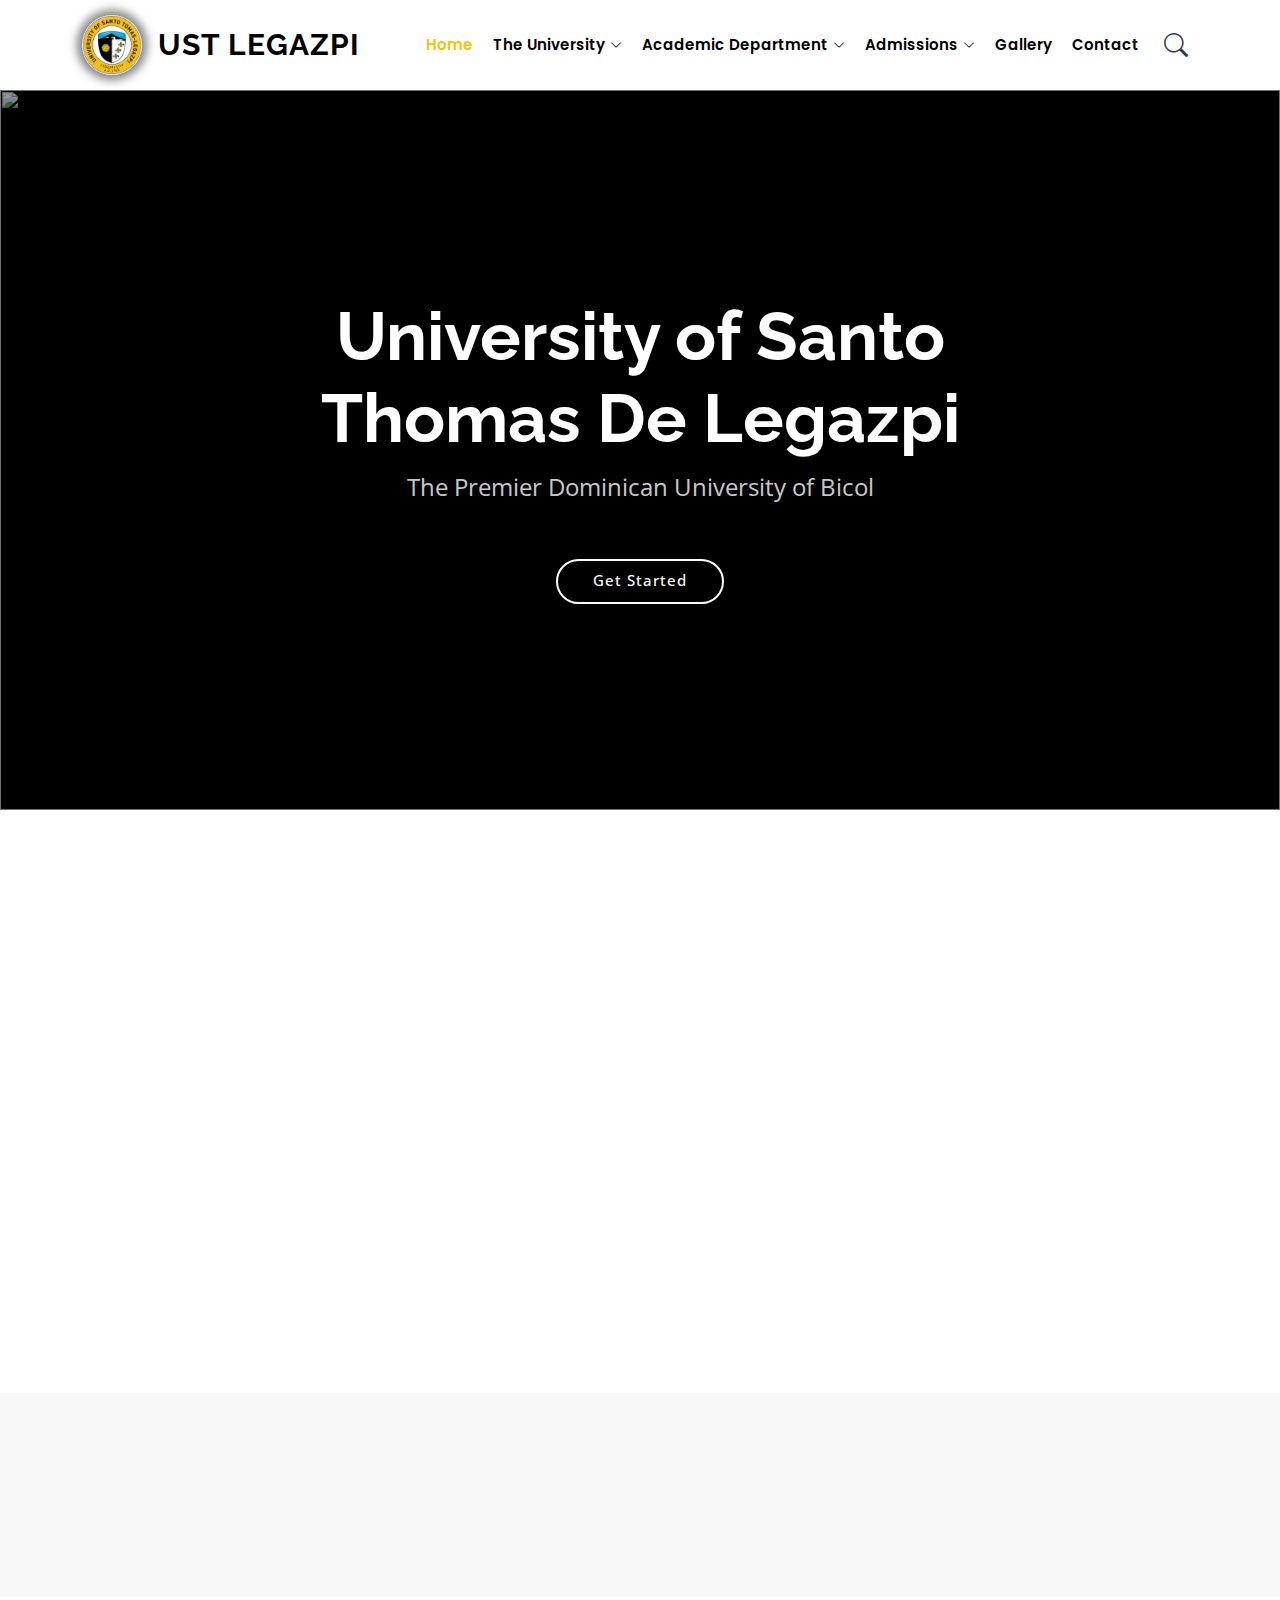
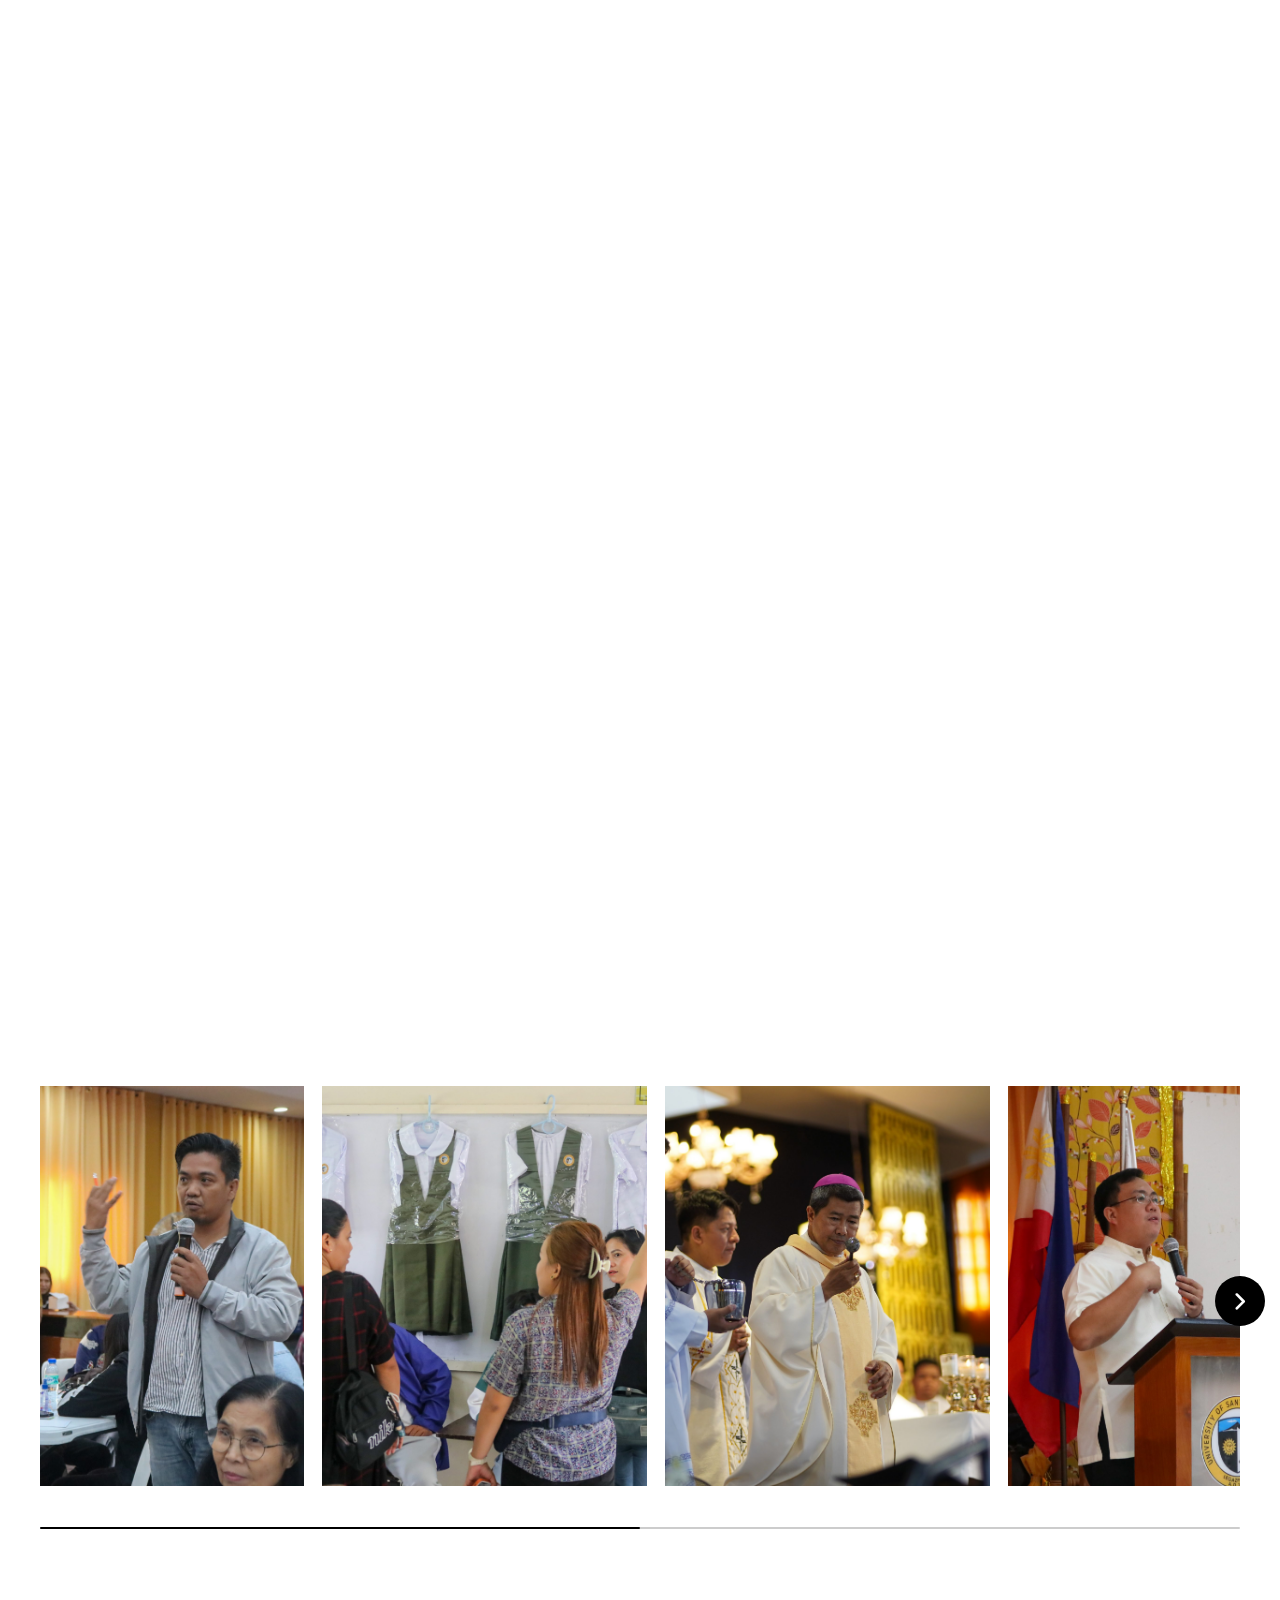
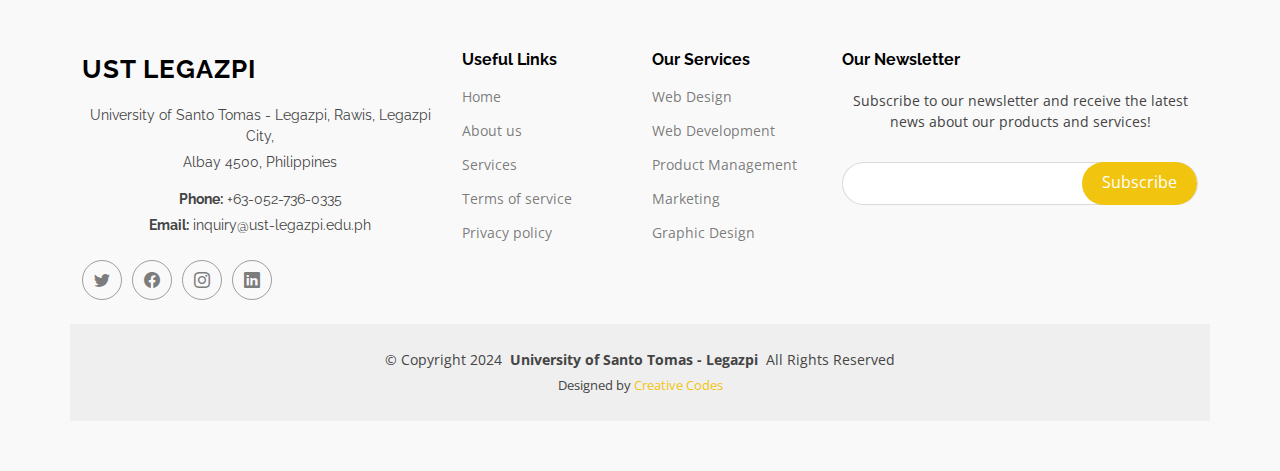
==== index.html @ 57257c4e "Updated sto in index" ====
<!DOCTYPE html>
<html lang="en">

<head>
  <meta charset="utf-8">
  <meta content="width=device-width, initial-scale=1.0" name="viewport">
  <title>University of Sto. Thomas Legazpi</title>
  <meta content="" name="description">
  <meta content="" name="keywords">

  <!-- Favicons -->
  <link href="assets/img/ustlogo.png" rel="icon">
  <link href="assets/img/ustlogo.png" rel="apple-touch-icon">
  <link
  rel="stylesheet"
  href="https://fonts.googleapis.com/css2?family=Material+Symbols+Rounded:opsz,wght,FILL,GRAD@48,400,0,0"
/>
  <!-- Fonts -->
  <link href="https://fonts.googleapis.com" rel="preconnect">
  <link href="https://fonts.gstatic.com" rel="preconnect" crossorigin>
  <link href="https://fonts.googleapis.com/css2?family=Open+Sans:ital,wght@0,300;0,400;0,500;0,600;0,700;0,800;1,300;1,400;1,500;1,600;1,700;1,800&family=Poppins:ital,wght@0,100;0,200;0,300;0,400;0,500;0,600;0,700;0,800;0,900;1,100;1,200;1,300;1,400;1,500;1,600;1,700;1,800;1,900&family=Raleway:ital,wght@0,100;0,200;0,300;0,400;0,500;0,600;0,700;0,800;0,900;1,100;1,200;1,300;1,400;1,500;1,600;1,700;1,800;1,900&display=swap" rel="stylesheet">

  <!-- Vendor CSS Files -->
  <link href="assets/vendor/bootstrap/css/bootstrap.min.css" rel="stylesheet">
  <link href="assets/vendor/bootstrap-icons/bootstrap-icons.css" rel="stylesheet">
  <link href="assets/vendor/aos/aos.css" rel="stylesheet">
  <link href="assets/vendor/glightbox/css/glightbox.min.css" rel="stylesheet">
  <link href="assets/vendor/swiper/swiper-bundle.min.css" rel="stylesheet">

  <!-- Main CSS File -->
  <link href="assets/css/main.css" rel="stylesheet">

 
</head>

<body class="index-page">
<!-- University Logo, Name, and Slogan with Link -->

  <header id="header" class="header d-flex align-items-center sticky-top">
    <div class="container-fluid container-xl position-relative d-flex align-items-center">

      <a href="index.html" class="logo d-flex align-items-center me-auto">
        <img src="assets/img/ustlogo.png" alt="Logo" class="glow-icon"> 
        <h1 class="sitename" style="margin-left: 8px;">UST Legazpi</h1>
    </a>
    
    

    <nav id="navmenu" class="navmenu">
      <ul>
          <li><a href="index.html" class="active">Home</a></li>
          <li class="dropdown"><a href="#"><span>The University</span> <i class="bi bi-chevron-down toggle-dropdown"></i></a>
              <ul>
                  <li><a href="about.html">About Us</a></li>          
                  <li><a href="mvh.html">Mission, Vision, and Objectives</a></li>
                
              </ul>
          </li>
          <li class="dropdown"><a href="#"><span>Academic Department</span> <i class="bi bi-chevron-down toggle-dropdown"></i></a>
              <ul>
                  <li><a href="courses.html">Basic Education</a></li>          
                  <li><a href="courses.html">Colleges</a></li>
                  <li><a href="courses.html">Graduate School</a></li>
                  <li><a href="courses.html">College of Law</a></li>
              </ul>
          </li>
          <li class="dropdown"><a href="#"><span>Admissions</span> <i class="bi bi-chevron-down toggle-dropdown"></i></a>
              <ul>
                  <li><a href="tertiary.html">Preschool and Elementary</a></li>          
                  <li><a href="tertiary.html">Junior High School</a></li>
                  <li><a href="tertiary.html">Senior High School</a></li>
                  <li><a href="tertiary.html">Tertiary</a></li>
                  <li><a href="tertiary.html">College of Law</a></li>
                  <li><a href="tertiary.html">Graduate School</a></li>
              </ul>
          </li>
          <li><a href="events.html">Gallery</a></li>
       
          <li><a href="contact.html">Contact</a></li>
          <!-- Search Icon -->
          <li class="search-icon"><a href="#"><i class="bi bi-search"></i></a></li>
        <!-- Search Bar -->
        <li id="search-bar" class="search-bar">
            <input type="text" id="search-input" placeholder="">
            <button id="search-submit" class="btn btn-primary custom-btn"><i class="bi bi-search"></i></button>          
        </li>
      </ul>
      <i class="mobile-nav-toggle d-xl-none bi bi-list"></i>
  </nav>
  

      <!--<li class="dropdown"><a href="#"><span>Academic Department</span> <i class="bi bi-chevron-down toggle-dropdown"></i></a>
            <ul>
              <li><a href="#">Basic Education</a></li>
              <li class="dropdown"><a href="#"><span>Example 1</span> <i class="bi bi-chevron-down toggle-dropdown"></i></a>
                <ul>
                  <li><a href="#">Example 1</a></li>
                  <li><a href="#">Example 2</a></li>
                  <li><a href="#">Example 3</a></li>
                  <li><a href="#">Example 4</a></li>
                  <li><a href="#">Example 5</a></li>
                </ul>
              </li>
              <li><a href="#">Colleges</a></li>
              <li><a href="#">Graduate School</a></li>
              <li><a href="#">College of Law</a></li>
            </ul>
          </li>-->

    </div>
  </header>

  <main class="main">

    <!-- Hero Section -->
    <section id="hero" class="hero section">

      <img src="assets/img/welcomepage/ust1.png" alt="" data-aos="fade-in">

      <div class="container">
        <h2 data-aos="fade-up" data-aos-delay="100">University of Santo<br>Thomas De Legazpi</h2>
        <p data-aos="fade-up" data-aos-delay="200">The Premier Dominican University of Bicol</p>
        <div class="d-flex justify-content-center mt-4" data-aos="fade-up" data-aos-delay="300">
          <a href="courses.html" class="btn-get-started">Get Started</a>
        </div>
      </div>
      

    </section><!-- /Hero Section -->

    <!-- About Section 
    <section id="about" class="about section">

      <div class="container">

        <div class="row gy-4">

          <div class="col-lg-6 order-1 order-lg-2" data-aos="fade-up" data-aos-delay="100">
            <img src="assets/img/welcomepage/ust.png" class="img-fluid" alt="">
          </div>

          <div class="col-lg-6 order-2 order-lg-1 content" data-aos="fade-up" data-aos-delay="200">
            <h3 style="border-bottom: 4px solid #f1c40f; display: inline-block;">UST-Legazpi</h3>
            <p class="fst-italic">
                UST-Legazpi is a Catholic higher educational institution devoted to the holistic formation of its students through academic excellence, moral formation, and emotional maturity.
            </p>
            <p>
                UST-Legazpi offers pre-elementary, elementary, high school (General Curriculum, Special Program in the Arts, and PAASCU Level III-candidate Science High School), Senior High School, and twenty–three (23) programs (in the College of Arts, Sciences and Education; College of Business Management and Accountancy; College of Health Sciences; and College of Engineering, Architecture and Fine Arts), the newest of which are the BS Pharmacy, the first and only program in the Region, and BS Medical Technology, both supervised by UST-Manila. The Peñaranda campus hosts the College of Business Management and Accountancy, College of Law (the Center of Excellence in Legal Education in Bicol), the Graduate School, and the Center for Continuing Education.
            </p>
            <a href="#" class="read-more"><span>Read More</span><i class="bi bi-arrow-right"></i></a>
        </div>
        

        </div>

      </div>

    </section> /About Section -->



     <!-- About Section -->
  <section id="about" class="about section">

    <div class="container">

      <div class="row gy-4">

        <div class="col-lg-6 order-1 order-lg-2" data-aos="fade-up" data-aos-delay="100">
          <img src="assets/img/welcomepage/ust.png" class="img-fluid" alt="">
        </div>

        <div class="col-lg-6 order-2 order-lg-1 content" data-aos="fade-up" data-aos-delay="200">
          <h3 style="border-bottom: 4px solid #f1c40f; display: inline-block;">UST-Legazpi</h3>
          <p class="fst-italic">
              UST-Legazpi is a Catholic higher educational institution devoted to the holistic formation of its students through academic excellence, moral formation, and emotional maturity.
          </p>
          <p>
              UST-Legazpi offers pre-elementary, elementary, high school (General Curriculum, Special Program in the Arts, and PAASCU Level III-candidate Science High School), Senior High School, and twenty–three (23) programs (in the College of Arts, Sciences and Education; College of Business Management and Accountancy; College of Health Sciences; and College of Engineering, Architecture and Fine Arts), the newest of which are the BS Pharmacy, the first and only program in the Region, and BS Medical Technology, both supervised by UST-Manila. The Peñaranda campus hosts the College of Business Management and Accountancy, College of Law (the Center of Excellence in Legal Education in Bicol), the Graduate School, and the Center for Continuing Education.
          </p>
          <a href="about.html" class="read-more"><span>Read More</span><i class="bi bi-arrow-right"></i></a>
      </div>
      

      </div>

    </div>

  </section><!-- /About Section -->

    <!-- Counts Section -->
    <section id="counts" class="section counts">

      <div class="container" data-aos="fade-up" data-aos-delay="100">

        <div class="row gy-4">

          <div class="col-lg-3 col-md-6">
            <div class="stats-item text-center w-100 h-100">
              <span data-purecounter-start="0" data-purecounter-end="1232" data-purecounter-duration="1" class="purecounter"></span>
              <p class="">Students</p>
            </div>
          </div><!-- End Stats Item -->

          <div class="col-lg-3 col-md-6">
            <div class="stats-item text-center w-100 h-100">
              <span data-purecounter-start="0" data-purecounter-end="64" data-purecounter-duration="1" class="purecounter"></span>
              <p class="">Courses</p>
            </div>
          </div><!-- End Stats Item -->

          <div class="col-lg-3 col-md-6">
            <div class="stats-item text-center w-100 h-100">
              <span data-purecounter-start="0" data-purecounter-end="42" data-purecounter-duration="1" class="purecounter"></span>
              <p class="">Events</p>
            </div>
          </div><!-- End Stats Item -->

          <div class="col-lg-3 col-md-6">
            <div class="stats-item text-center w-100 h-100">
              <span data-purecounter-start="0" data-purecounter-end="24" data-purecounter-duration="1" class="purecounter"></span>
              <p class="">Professors</p>
            </div>
          </div><!-- End Stats Item -->

        </div>

      </div>

    </section><!-- /Counts Section -->

  <section id="courses" class="courses section" >
    <!-- Section Title -->
    <div class="container section-title" data-aos="fade-up">
      <h2>POPULAR</h2>
      <p class="" style="border-bottom: 4px solid #f1c40f; display: inline-block;">COURSES</p>
    </div><!-- End Section Title -->
    
    <div class="container">
      <div class="row">

        
        <div class="col-lg-4 col-md-6 d-flex align-items-stretch" data-aos="zoom-in" data-aos-delay="100">
          <div class="course-item">
            <img src="assets/img/course-1.jpg" class="img-fluid" alt="...">
            <div class="course-content">
              <div class="d-flex justify-content-between align-items-center mb-3">
                <p class="category">COLLEGE OF ARTS, SCIENCES, AND EDUCATION (CASE)</p>
              </div>
              <p class="description">
                The College of Arts, Sciences, and Education (CASE) envisions itself to be a sanctuary of excellence in Communication Arts, Liberal Arts, Natural Sciences, Social Sciences, and Teacher Education, forming graduates complemented with research and community involvement, nurtured with nationalism, social responsibility, and leadership; enriched with Bikolano, Filipino, Dominican, Catholic, and Christian values.
              </p>
            </div>
            <div class="learn-more">
              <h3><a href="courses.html">Learn More</a></h3>
            </div>
          </div>
        </div> <!-- End Course Item-->
        
  
        
  
        <div class="col-lg-4 col-md-6 d-flex align-items-stretch mt-4 mt-md-0" data-aos="zoom-in" data-aos-delay="200">
          <div class="course-item">
            <img src="assets/img/BA.png" class="img-fluid" alt="...">
            <div class="course-content">
              <div class="d-flex justify-content-between align-items-center mb-3">
                <p class="category">BACHELOR OF ARTS IN COMMUNICATION (BA Comm)</p>
              </div>
              <p class="description">The College of Arts, Sciences, and Education (CASE) envisions itself to be a sanctuary of excellence in Communication Arts, Liberal Arts, Natural Sciences, Social Sciences, and Teacher Education, forming graduates complemented with research and community involvement, nurtured with nationalism, social responsibility, and leadership; enriched with Bikolano, Filipino, Dominican, Catholic, and Christian values.</p>
            </div>
            <div class="learn-more">
              <h3><a href="courses.html">Learn More</a></h3>
            </div>
          </div>
        </div> <!-- End Course Item-->
  
        <div class="col-lg-4 col-md-6 d-flex align-items-stretch mt-4 mt-lg-0" data-aos="zoom-in" data-aos-delay="300">
          <div class="course-item">
            <img src="assets/img/philo.png" class="img-fluid" alt="...">
            <div class="course-content">
              <div class="d-flex justify-content-between align-items-center mb-3">
                <p class="category">BACHELOR OF ARTS IN PHILOSOPHY (BA Philosophy)</p>
              </div>
              <p class="description">
                It aims to teach students how to analyze philosophical arguments and texts. The Bachelor of Arts in Philosophy program studies general and fundamental questions about reality, dwelling on aspects such as that of human nature, existence, reason, society, civilization, culture, and religion. It aims to teach students how to analyze philosophical arguments and texts, construct and present sound judgments, and investigate based on logical reasoning.
              </p>
            </div>
            <div class="learn-more">
              <h3><a href="courses.html">Learn More</a></h3>
            </div>
          </div>
        </div> <!-- End Course Item-->
  
      </div>
    </div>
  </section><!-- /Courses Section -->
  

 <!-- Testimonials Section -->
 <section id="testimonials" class="testimonials section">

  <!-- Section Title -->
  <div class="container section-title" data-aos="fade-up">
    <h2>News</h2>
    <p class="" style="text-align: left;">Latest News and Events</p>
  </div><!-- End Section Title -->

  <div class="gallery-container">
    <div class="carousel-wrapper">
      <button id="prev-slide" class="carousel-button material-symbols-rounded">
        chevron_left
      </button>
      <ul class="photo-list">
        <img class="photo-item" src="assets/img/gallery/gal1.jpg" alt="img-1" />
        <img class="photo-item" src="assets/img/gallery/gal2.jpg" alt="img-2" />
        <img class="photo-item" src="assets/img/gallery/gal3.jpg" alt="img-3" />
        <img class="photo-item" src="assets/img/gallery/gal4.jpg" alt="img-4" />
        <img class="photo-item" src="assets/img/gallery/gal5.jpg" alt="img-5" />
        <img class="photo-item" src="assets/img/gallery/gal6.jpg" alt="img-6" />
        <img class="photo-item" src="assets/img/gallery/gal7.jpg" alt="img-7" />
        <img class="photo-item" src="assets/img/gallery/gal8.jpg" alt="img-8" />
        <img class="photo-item" src="assets/img/gallery/gal9.jpg" alt="img-9" />
        <img class="photo-item" src="assets/img/gallery/gal10.jpg" alt="img-10" />
        <img class="photo-item" src="assets/img/gallery/gal1.jpg" alt="img-1" />
        <img class="photo-item" src="assets/img/gallery/gal2.jpg" alt="img-2" />
        <img class="photo-item" src="assets/img/gallery/gal3.jpg" alt="img-3" />
        <img class="photo-item" src="assets/img/gallery/gal4.jpg" alt="img-4" />
      
        
      </ul>
      <button id="next-slide" class="carousel-button material-symbols-rounded">
        chevron_right
      </button>
    </div>
    <div class="carousel-scrollbar">
      <div class="scrollbar-track">
        <div class="scrollbar-thumb"></div>
      </div>
    </div>
  </div>
  </section>

  
      


  </main>

  <footer id="footer" class="footer position-relative">

    <div class="container footer-top">
      <div class="row gy-4">
        <div class="col-lg-4 col-md-6 footer-about">
          <a href="index.html" class="logo d-flex align-items-center">
            <span class="sitename">UST LEGAZPI</span>
          </a>
          <div class="footer-contact pt-3">
            <p>University of Santo Tomas - Legazpi, Rawis, Legazpi City,</p>
            <p>Albay 4500, Philippines</p>
            <p class="mt-3"><strong>Phone:</strong> <span>+63-052-736-0335</span></p>
            <p><strong>Email:</strong> <span> inquiry@ust-legazpi.edu.ph</span></p>
          </div>
          <div class="social-links d-flex mt-4">
            <a href=""><i class="bi bi-twitter"></i></a>
            <a href=""><i class="bi bi-facebook"></i></a>
            <a href=""><i class="bi bi-instagram"></i></a>
            <a href=""><i class="bi bi-linkedin"></i></a>
          </div>
        </div>

        <div class="col-lg-2 col-md-3 footer-links">
          <h4>Useful Links</h4>
          <ul>
            <li><a href="#">Home</a></li>
            <li><a href="#">About us</a></li>
            <li><a href="#">Services</a></li>
            <li><a href="#">Terms of service</a></li>
            <li><a href="#">Privacy policy</a></li>
          </ul>
        </div>

        <div class="col-lg-2 col-md-3 footer-links">
          <h4>Our Services</h4>
          <ul>
            <li><a href="#">Web Design</a></li>
            <li><a href="#">Web Development</a></li>
            <li><a href="#">Product Management</a></li>
            <li><a href="#">Marketing</a></li>
            <li><a href="#">Graphic Design</a></li>
          </ul>
        </div>

        <div class="col-lg-4 col-md-12 footer-newsletter">
          <h4>Our Newsletter</h4>
          <p>Subscribe to our newsletter and receive the latest news about our products and services!</p>
          <form action="forms/newsletter.php" method="post" class="php-email-form">
            <div class="newsletter-form"><input type="email" name="email"><input type="submit" value="Subscribe"></div>
            <div class="loading">Loading</div>
            <div class="error-message"></div>
            <div class="sent-message">Your subscription request has been sent. Thank you!</div>
          </form>
        </div>

      </div>
    </div>

    <div class="container copyright text-center mt-4">
      <p>© <span>Copyright 2024</span> <strong class="px-1 sitename">University of Santo Tomas - Legazpi</strong> <span>All Rights Reserved</span></p>
      <div class="credits">
        Designed by <a href="">Creative Codes</a>
      </div>
    </div>

  </footer>

  <!-- Scroll Top -->
  <a href="#" id="scroll-top" class="scroll-top d-flex align-items-center justify-content-center"><i class="bi bi-arrow-up-short"></i></a>

  <!-- Preloader -->
  <div id="preloader"></div>

  <!-- Vendor JS Files -->
  <script src="assets/vendor/bootstrap/js/bootstrap.bundle.min.js"></script>
  <script src="assets/vendor/php-email-form/validate.js"></script>
  <script src="assets/vendor/aos/aos.js"></script>
  <script src="assets/vendor/glightbox/js/glightbox.min.js"></script>
  <script src="assets/vendor/purecounter/purecounter_vanilla.js"></script>
  <script src="assets/vendor/swiper/swiper-bundle.min.js"></script>
  

  <!-- Main JS File -->
  <script src="assets/js/main.js"></script>
  <!-- Bootstrap JS Files --> 
  <script src="https://code.jquery.com/jquery-3.6.0.min.js"></script>
<script src="https://stackpath.bootstrapcdn.com/bootstrap/4.5.2/js/bootstrap.min.js"></script>
<script src="https://ajax.googleapis.com/ajax/libs/jquery/3.5.1/jquery.min.js"></script>


</body>


</html>
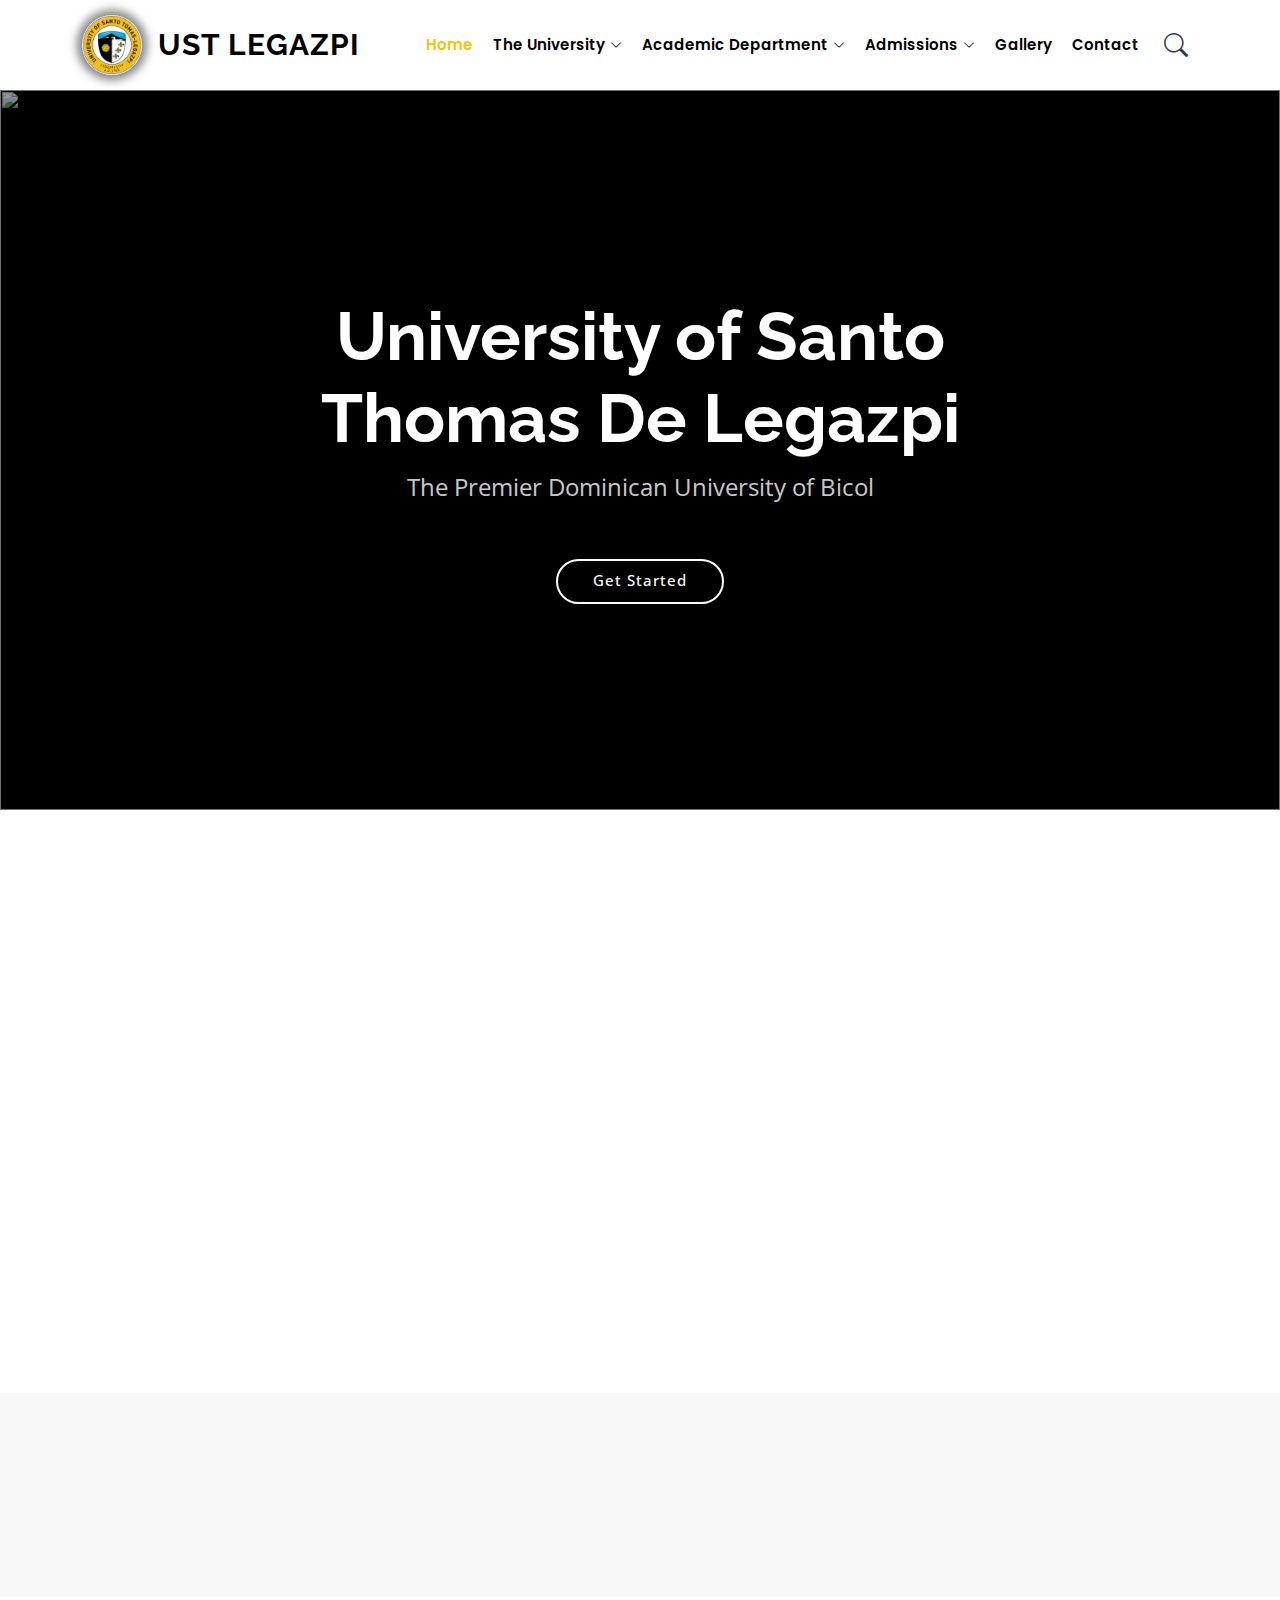
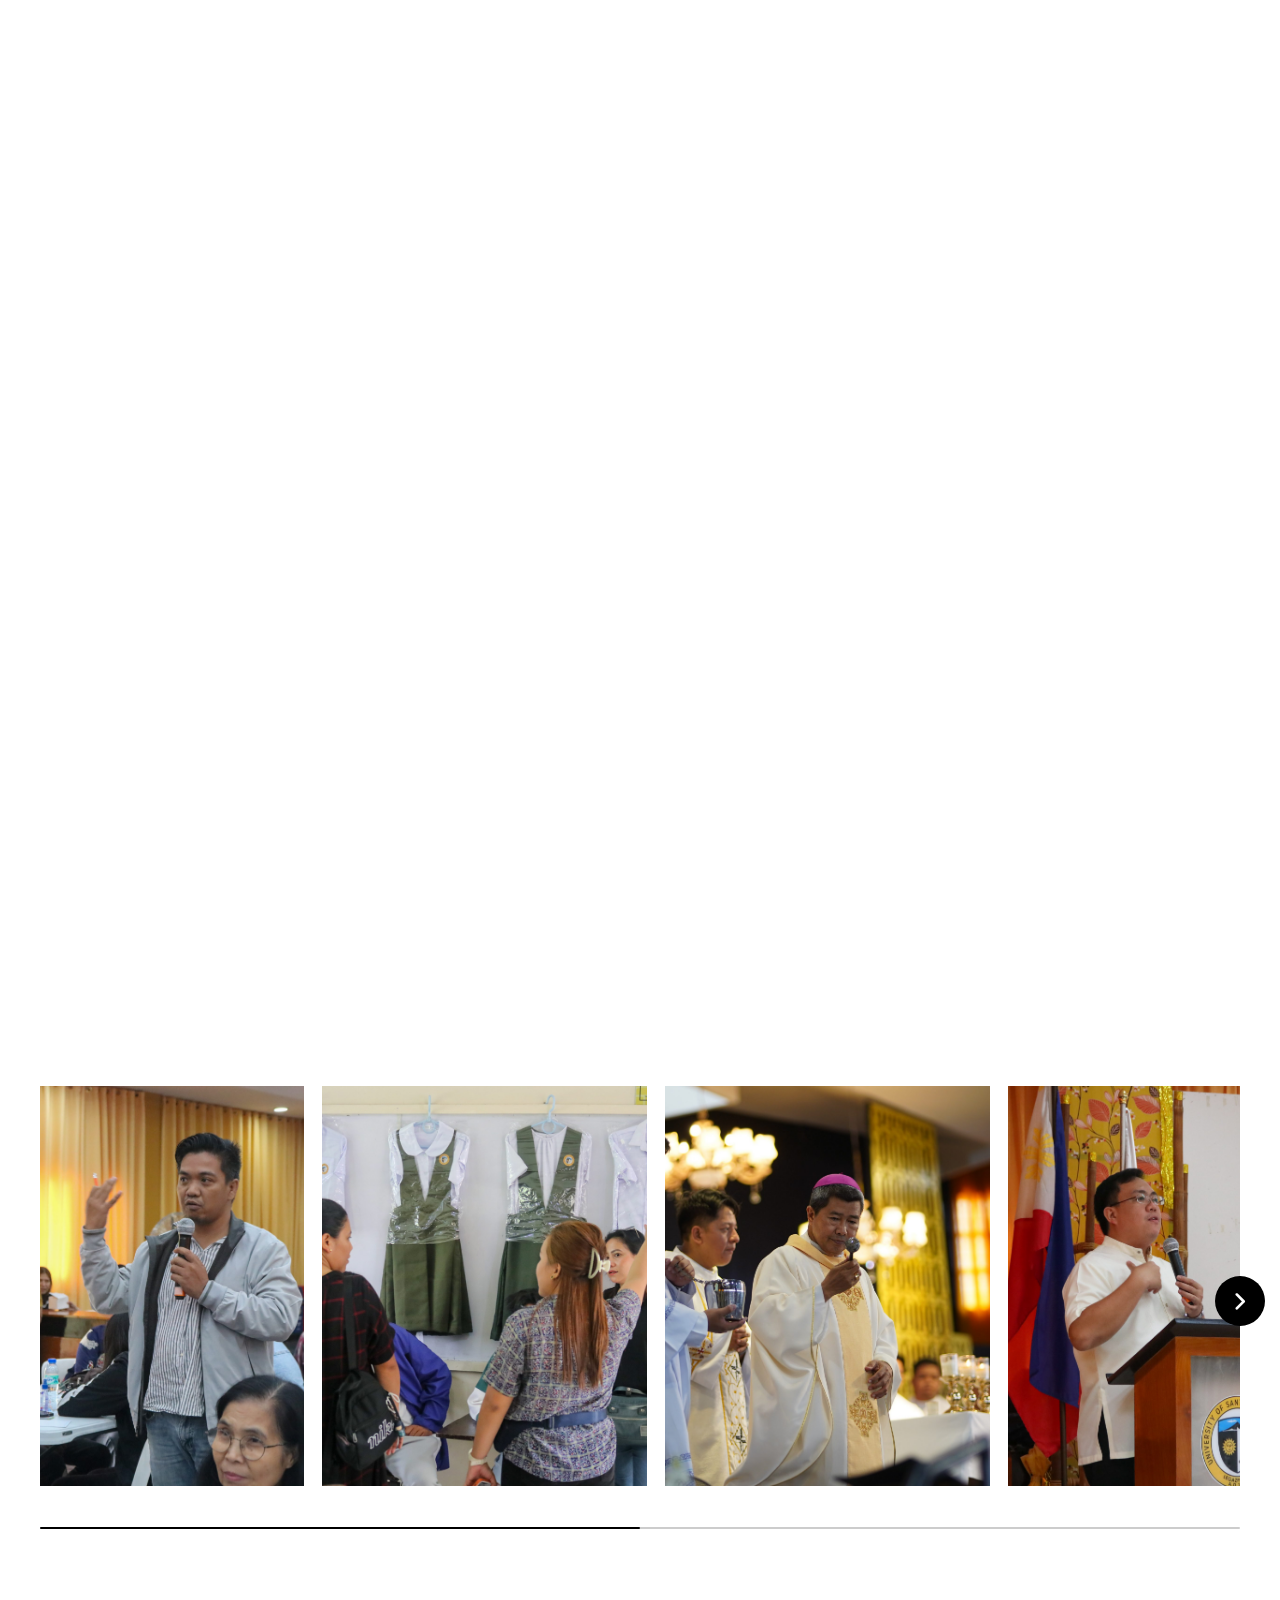
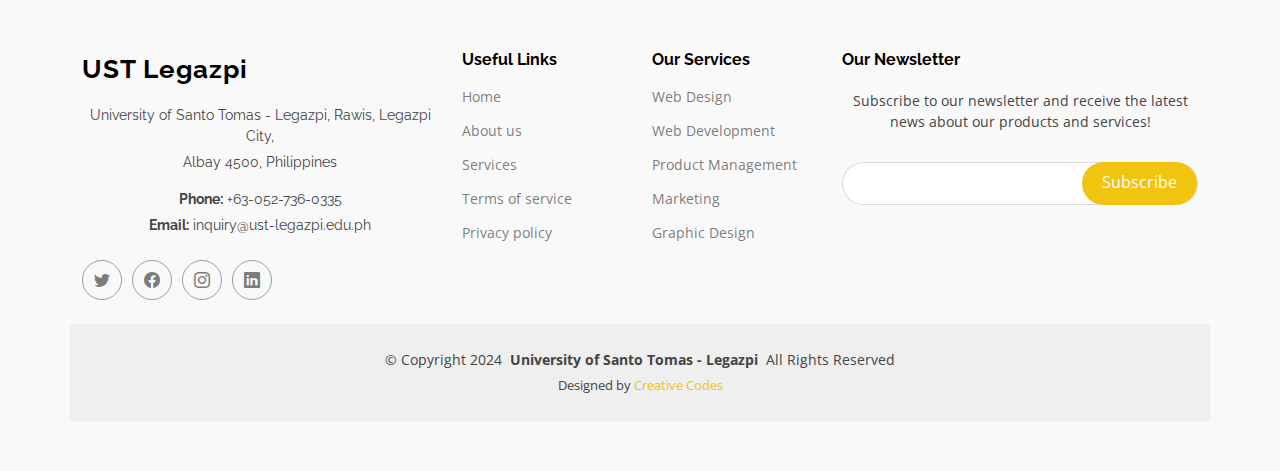
==== commit 3aafb8f8: "updated footer" ====
--- a/index.html
+++ b/index.html
@@ -353,7 +353,7 @@
       <div class="row gy-4">
         <div class="col-lg-4 col-md-6 footer-about">
           <a href="index.html" class="logo d-flex align-items-center">
-            <span class="sitename">UST LEGAZPI</span>
+            <span class="sitename">UST Legazpi</span>
           </a>
           <div class="footer-contact pt-3">
             <p>University of Santo Tomas - Legazpi, Rawis, Legazpi City,</p>
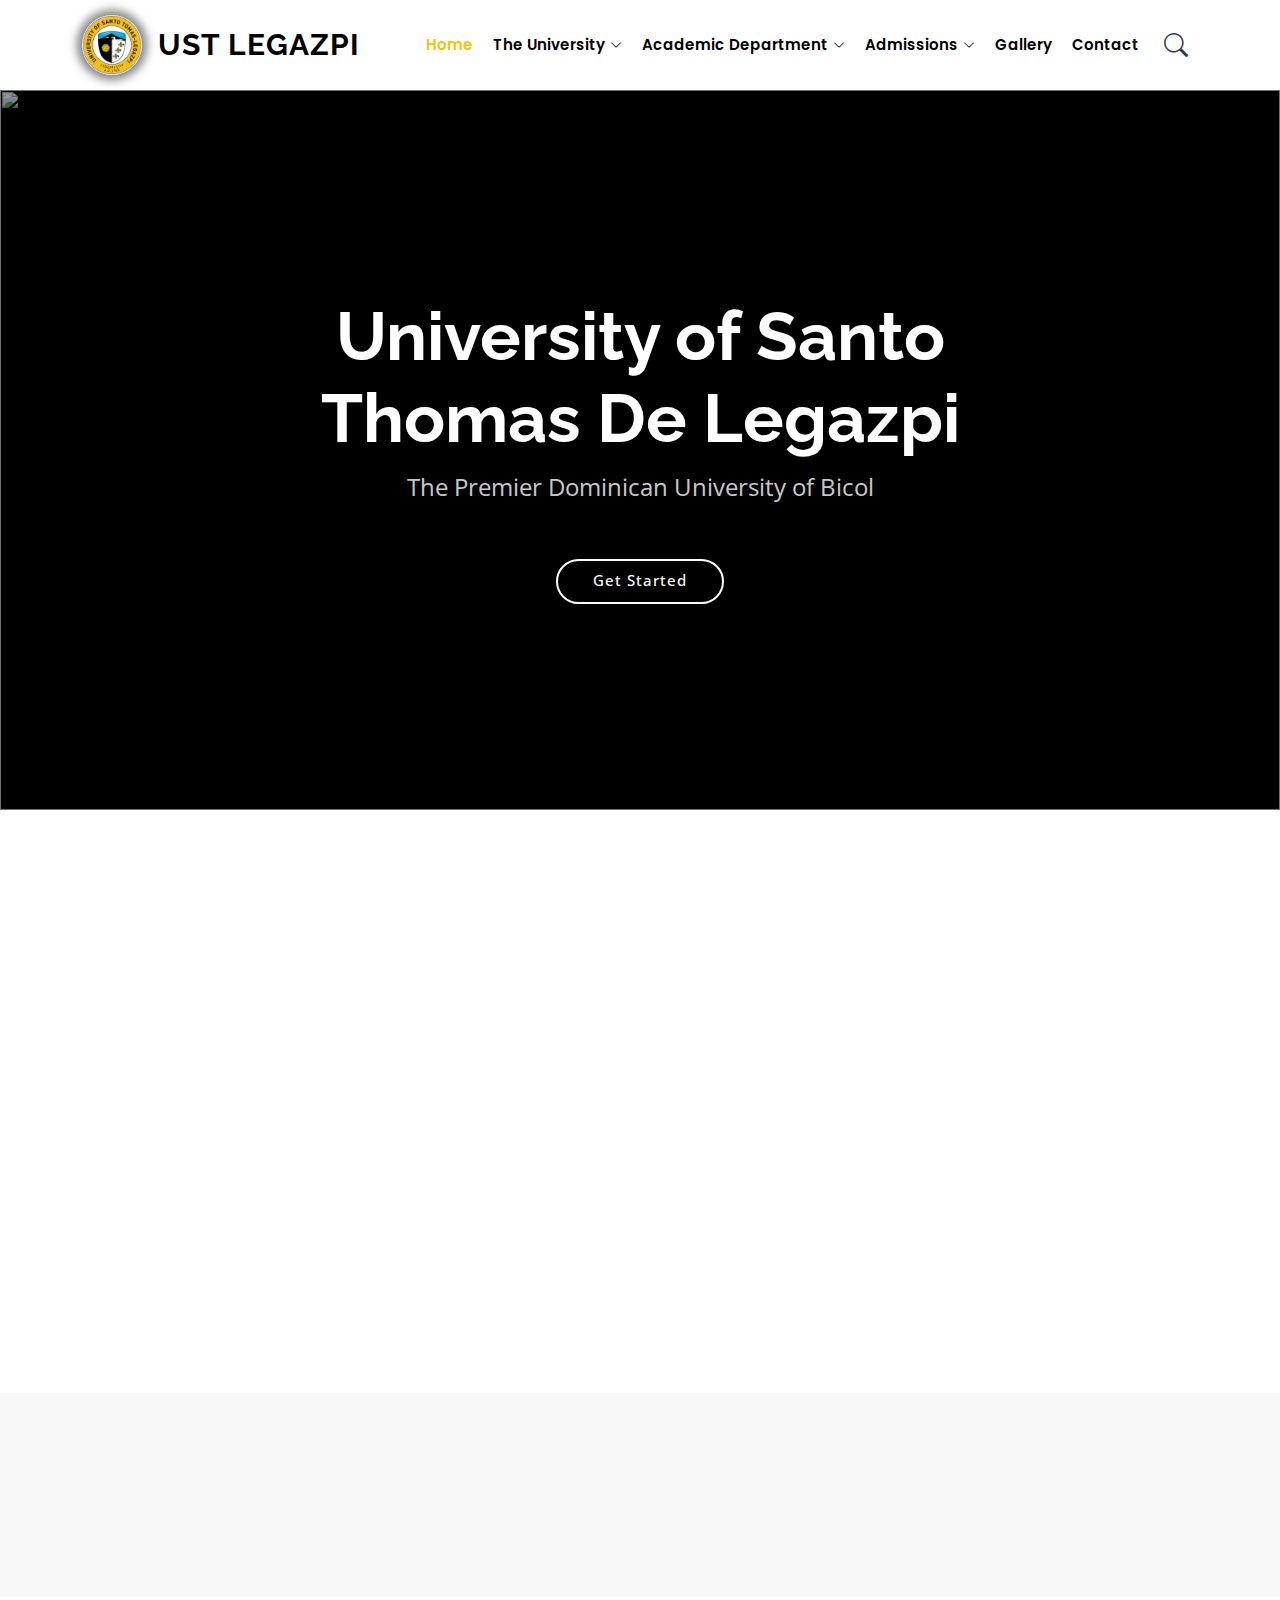
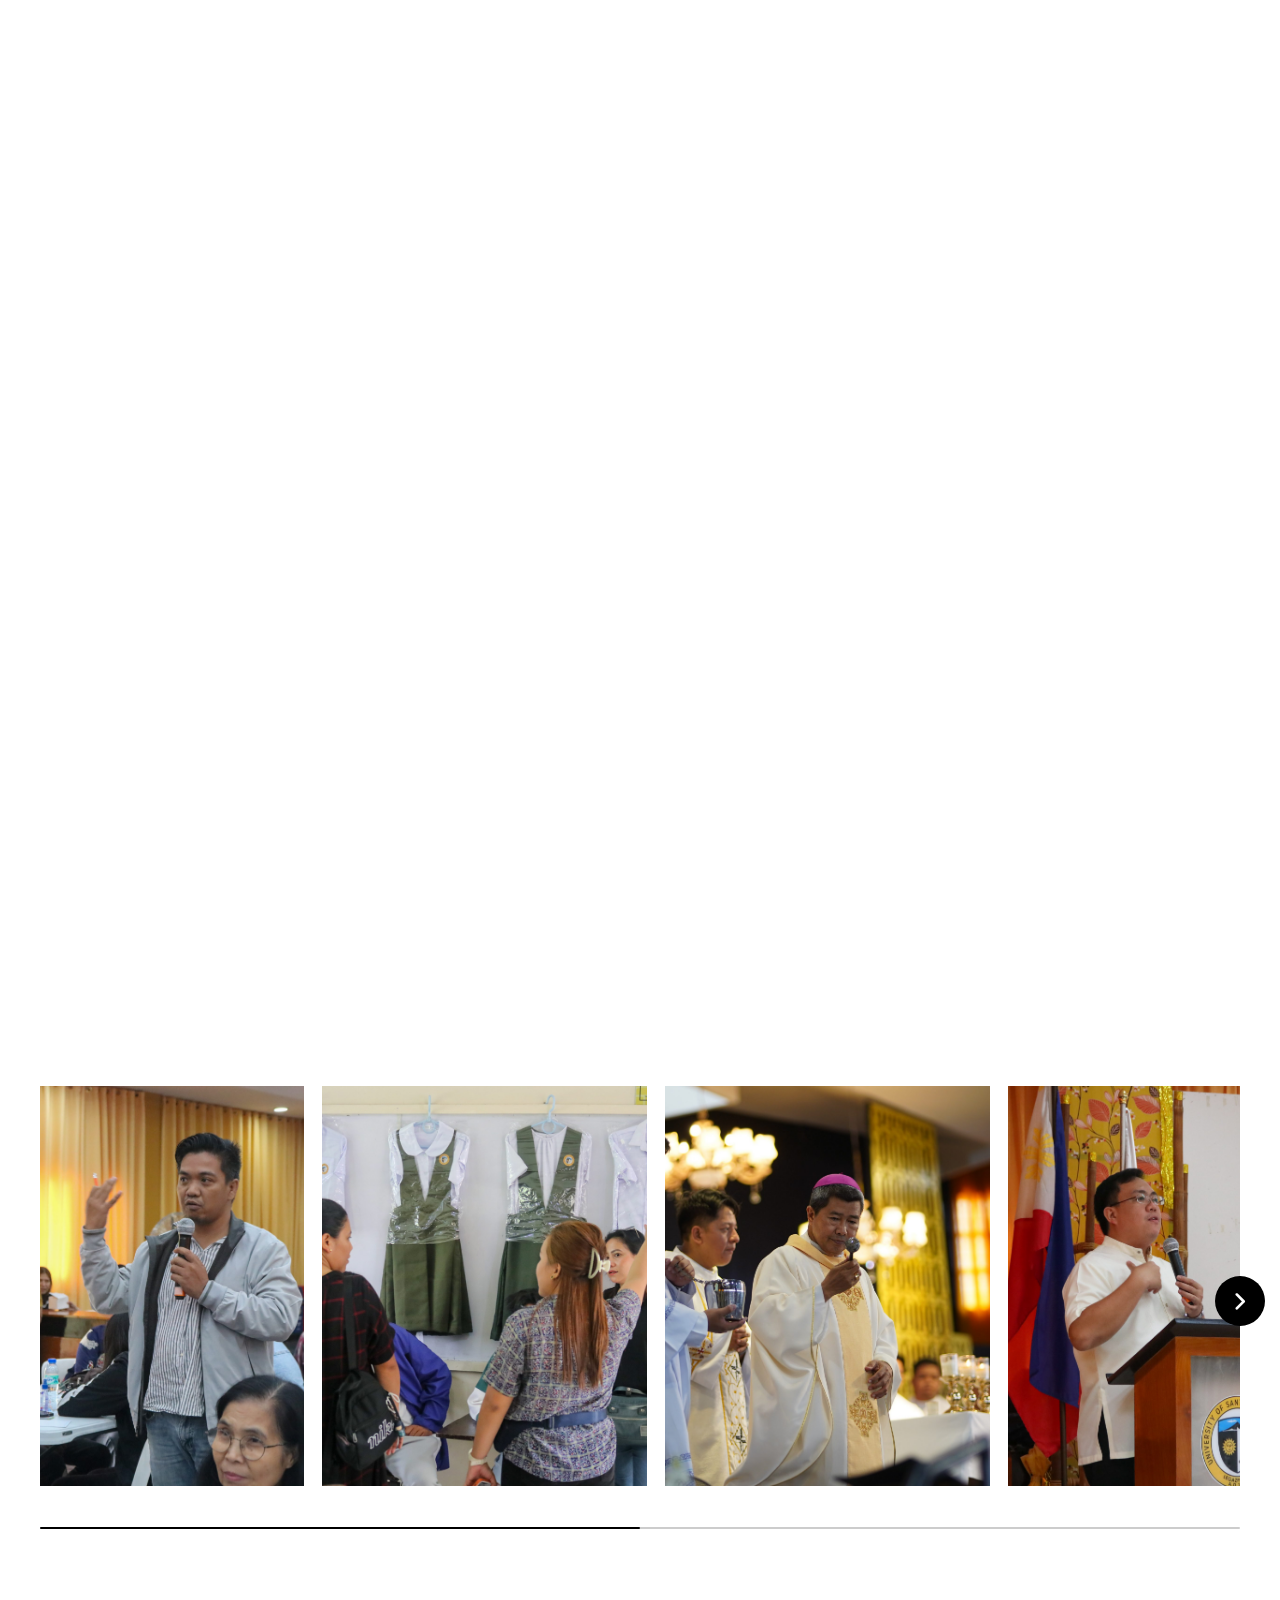
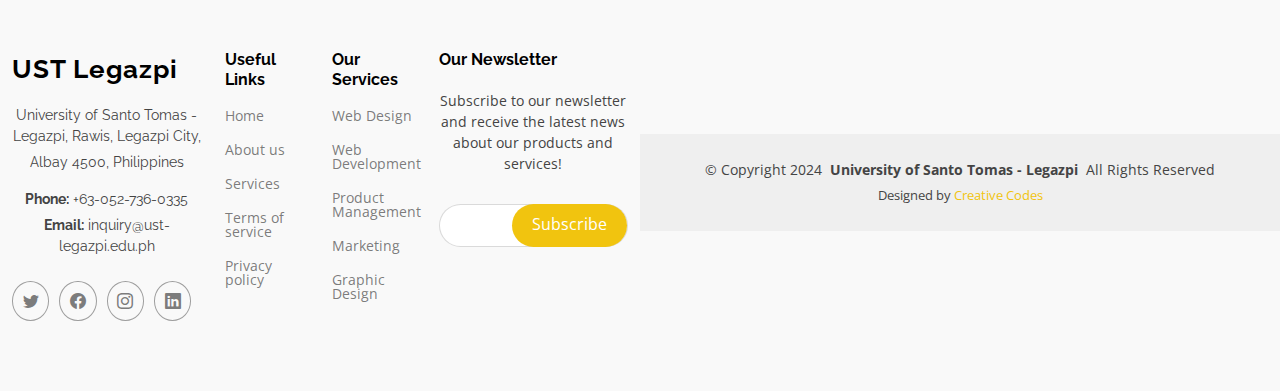
==== commit d3bd3e96: "removed login" ====
--- a/index.html
+++ b/index.html
@@ -8,7 +8,7 @@
   <meta content="" name="description">
   <meta content="" name="keywords">
 
-  <!-- Favicons -->
+  <!-- Favicon -->
   <link href="assets/img/ustlogo.png" rel="icon">
   <link href="assets/img/ustlogo.png" rel="apple-touch-icon">
   <link
--- a/assets/css/main.css
+++ b/assets/css/main.css
@@ -1899,12 +1899,9 @@
 }
 
 /*--------------------------------------------------------------
-# Starter Section Section
+
 --------------------------------------------------------------*/
-.starter-section {
-  /* Add your styles here */
-
-}
+
 
 .header {
   display: flex;
@@ -2882,4 +2879,75 @@
   padding: 0;
 }
 
-/*--------------------------------------------------------------+/*--------------------------------------------------------------*/
+
+
+@media (min-width: 992px) {
+  .medium-image {
+    display: block;
+    max-width: 70%; /* Adjust as needed for 'medium' size */
+    height: auto;
+    margin: 0 auto; /* Center horizontally */
+  }
+
+  .swiper-slide {
+    display: flex;
+    justify-content: center; /* Center horizontally */
+    align-items: center; /* Center vertically */
+    height: 100%; /* Ensure slides take up full height */
+  }
+
+  .position-relative {
+    display: flex;
+    justify-content: center;
+    align-items: center;
+  }
+}
+
+.interaction-panel {
+  margin-top: 10px;
+}
+
+.comment-box {
+  width: 100%;
+  padding: 5px;
+  border-radius: 3px;
+  border: 1px solid #ccc;
+}
+
+.comment-box::placeholder {
+  color: #888;
+}
+
+.like-button,
+.dislike-button {
+  display: inline-block;
+  vertical-align: middle;
+  background-color: transparent;
+  border: none;
+  padding: 5px;
+  cursor: pointer;
+  margin-bottom: 5px;
+  border-radius: 3px;
+}
+
+.like-button:hover,
+.dislike-button:hover {
+  color: #0056b3;
+}
+
+.fa-heart {
+  margin-right: 5px;
+}
+
+.like-button {
+  color: #007bff;
+}
+
+.dislike-button {
+  color: #e11b1b;
+}
+
+.like-button + .dislike-button {
+  margin-left: 10px; /* Adjust spacing between the buttons */
+}
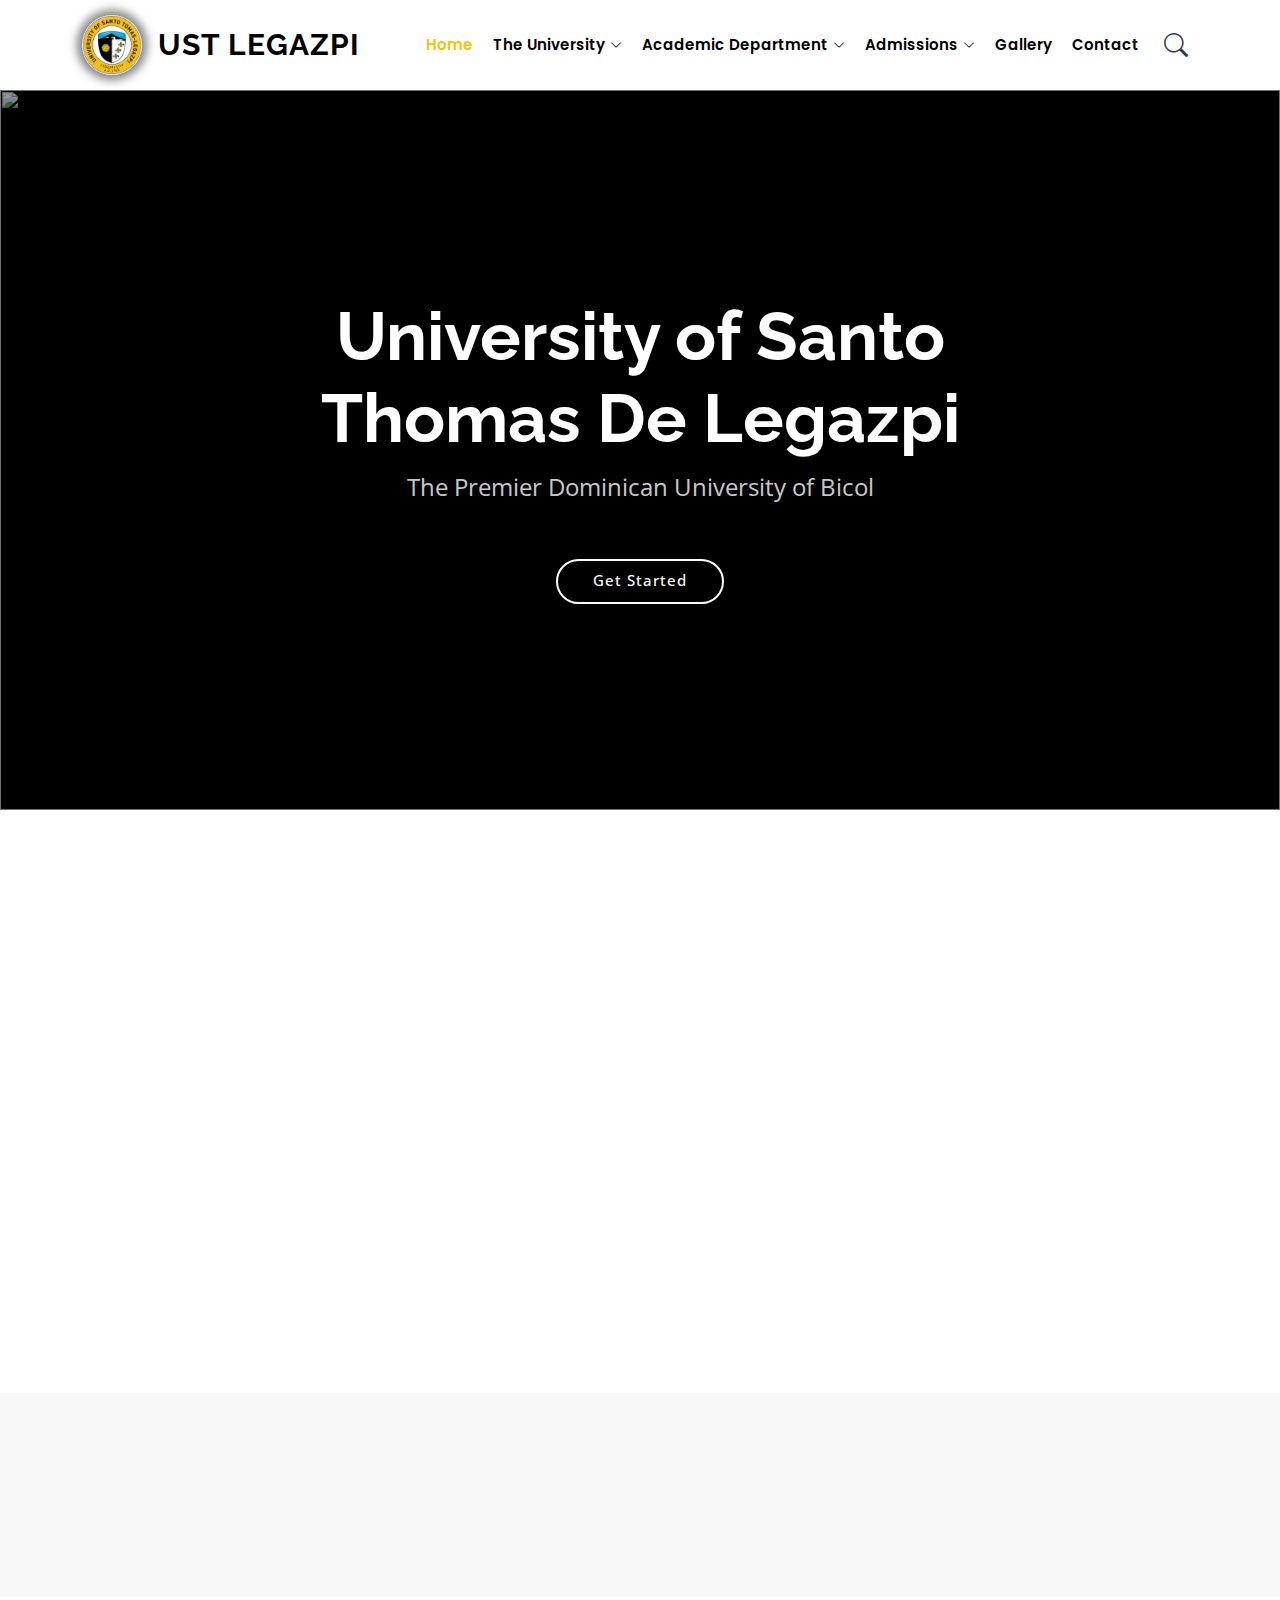
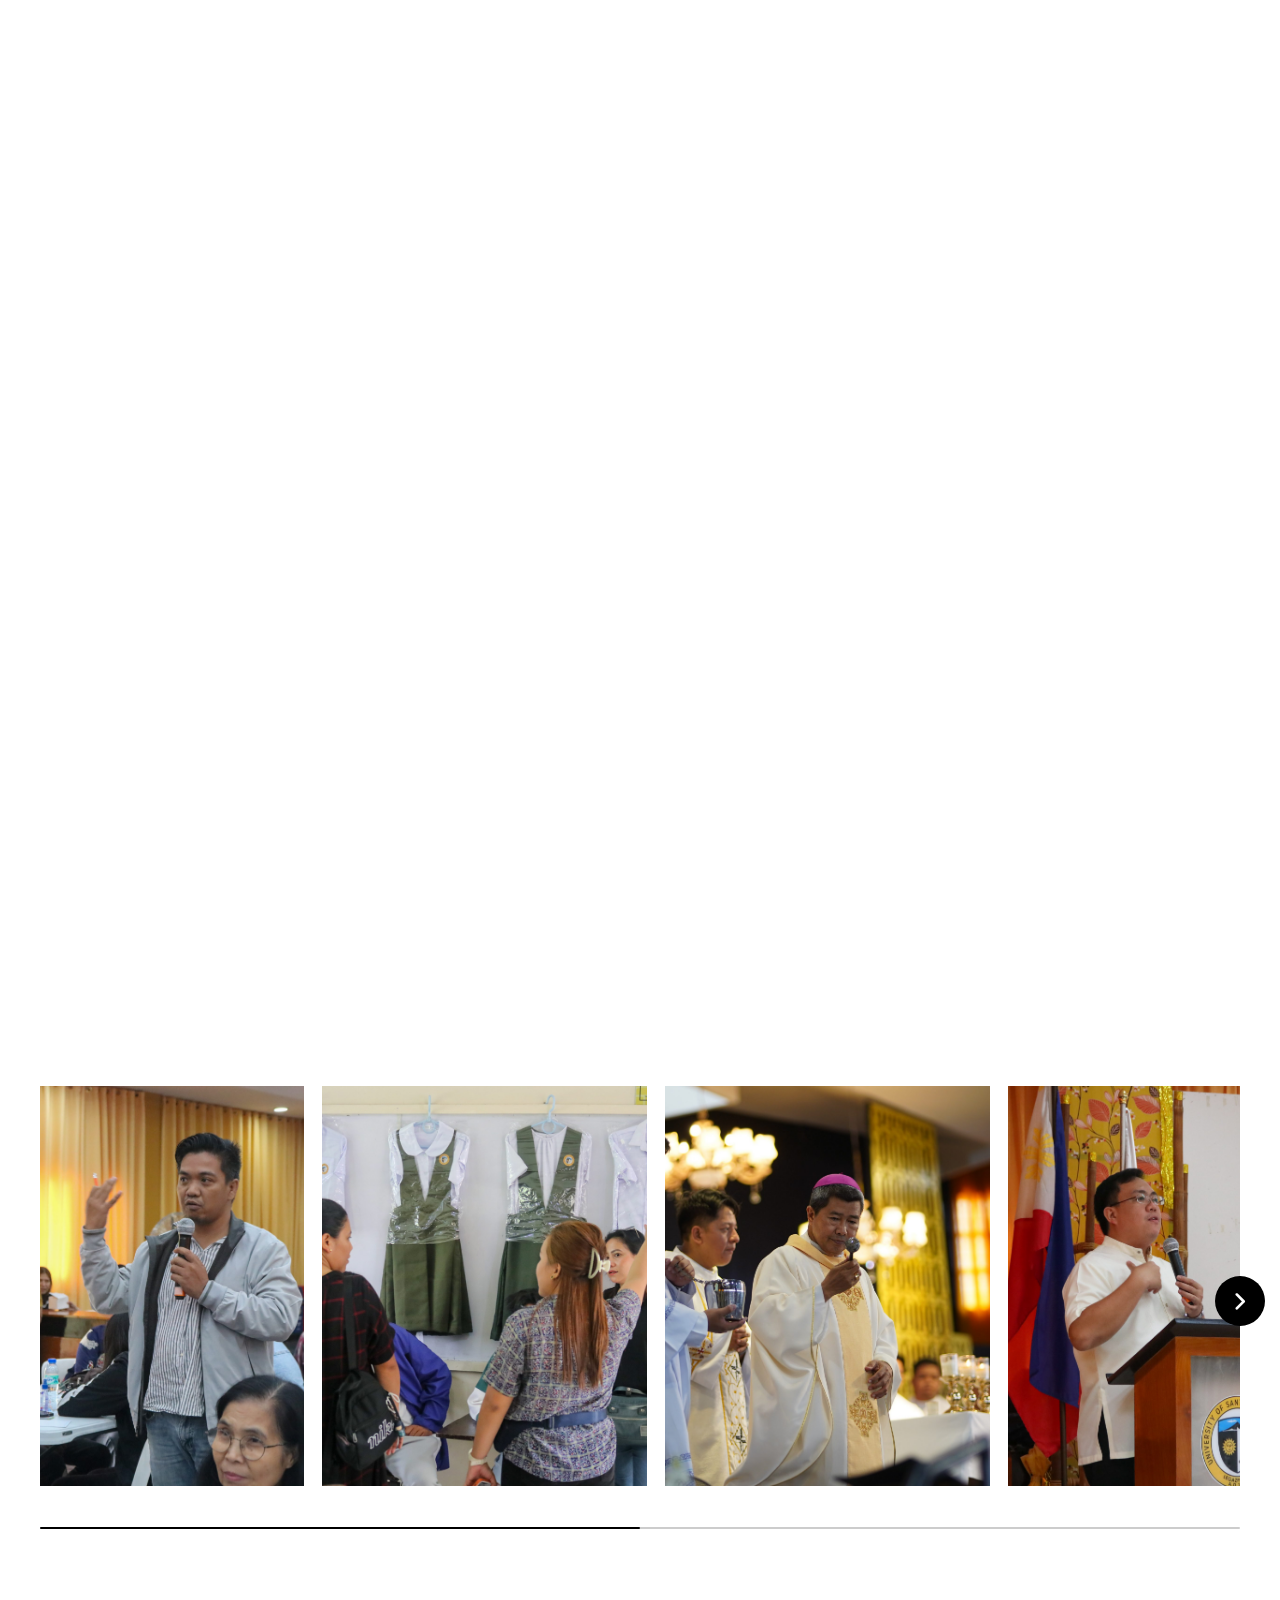
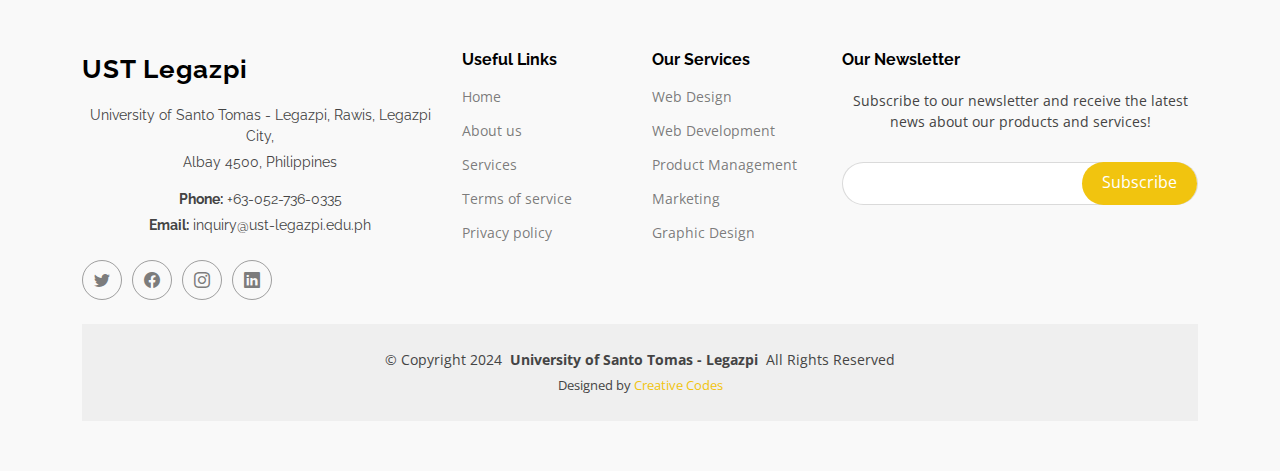
==== commit e5d3361b: "fixed footer" ====
--- a/index.html
+++ b/index.html
@@ -346,73 +346,73 @@
 
 
   </main>
-
-  <footer id="footer" class="footer position-relative">
+<footer id="footer" class="footer position-relative">
 
     <div class="container footer-top">
-      <div class="row gy-4">
-        <div class="col-lg-4 col-md-6 footer-about">
-          <a href="index.html" class="logo d-flex align-items-center">
-            <span class="sitename">UST Legazpi</span>
-          </a>
-          <div class="footer-contact pt-3">
-            <p>University of Santo Tomas - Legazpi, Rawis, Legazpi City,</p>
-            <p>Albay 4500, Philippines</p>
-            <p class="mt-3"><strong>Phone:</strong> <span>+63-052-736-0335</span></p>
-            <p><strong>Email:</strong> <span> inquiry@ust-legazpi.edu.ph</span></p>
+        <div class="row gy-4">
+            <div class="col-lg-4 col-md-6 footer-about">
+                <a href="index.html" class="logo d-flex align-items-center">
+                    <span class="sitename">UST Legazpi</span>
+                </a>
+                <div class="footer-contact pt-3">
+                    <p>University of Santo Tomas - Legazpi, Rawis, Legazpi City,</p>
+                    <p>Albay 4500, Philippines</p>
+                    <p class="mt-3"><strong>Phone:</strong> <span>+63-052-736-0335</span></p>
+                    <p><strong>Email:</strong> <span>inquiry@ust-legazpi.edu.ph</span></p>
+                </div>
+                <div class="social-links d-flex mt-4">
+                    <a href=""><i class="bi bi-twitter"></i></a>
+                    <a href=""><i class="bi bi-facebook"></i></a>
+                    <a href=""><i class="bi bi-instagram"></i></a>
+                    <a href=""><i class="bi bi-linkedin"></i></a>
+                </div>
+            </div>
+
+            <div class="col-lg-2 col-md-3 footer-links">
+                <h4>Useful Links</h4>
+                <ul>
+                    <li><a href="#">Home</a></li>
+                    <li><a href="#">About us</a></li>
+                    <li><a href="#">Services</a></li>
+                    <li><a href="#">Terms of service</a></li>
+                    <li><a href="#">Privacy policy</a></li>
+                </ul>
+            </div>
+
+            <div class="col-lg-2 col-md-3 footer-links">
+                <h4>Our Services</h4>
+                <ul>
+                    <li><a href="#">Web Design</a></li>
+                    <li><a href="#">Web Development</a></li>
+                    <li><a href="#">Product Management</a></li>
+                    <li><a href="#">Marketing</a></li>
+                    <li><a href="#">Graphic Design</a></li>
+                </ul>
+            </div>
+
+            <div class="col-lg-4 col-md-12 footer-newsletter">
+                <h4>Our Newsletter</h4>
+                <p>Subscribe to our newsletter and receive the latest news about our products and services!</p>
+                <form action="forms/newsletter.php" method="post" class="php-email-form">
+                    <div class="newsletter-form">
+                        <input type="email" name="email">
+                        <input type="submit" value="Subscribe">
+                    </div>
+                    <div class="loading">Loading</div>
+                    <div class="error-message"></div>
+                    <div class="sent-message">Your subscription request has been sent. Thank you!</div>
+                </form>
+            </div>
+        </div>
+  
+        <div class="container copyright text-center mt-4">
+          <p>© <span>Copyright 2024</span> <strong class="px-1 sitename">University of Santo Tomas - Legazpi</strong> <span>All Rights Reserved</span></p>
+          <div class="credits">
+            Designed by <a href="">Creative Codes</a>
           </div>
-          <div class="social-links d-flex mt-4">
-            <a href=""><i class="bi bi-twitter"></i></a>
-            <a href=""><i class="bi bi-facebook"></i></a>
-            <a href=""><i class="bi bi-instagram"></i></a>
-            <a href=""><i class="bi bi-linkedin"></i></a>
-          </div>
-        </div>
-
-        <div class="col-lg-2 col-md-3 footer-links">
-          <h4>Useful Links</h4>
-          <ul>
-            <li><a href="#">Home</a></li>
-            <li><a href="#">About us</a></li>
-            <li><a href="#">Services</a></li>
-            <li><a href="#">Terms of service</a></li>
-            <li><a href="#">Privacy policy</a></li>
-          </ul>
-        </div>
-
-        <div class="col-lg-2 col-md-3 footer-links">
-          <h4>Our Services</h4>
-          <ul>
-            <li><a href="#">Web Design</a></li>
-            <li><a href="#">Web Development</a></li>
-            <li><a href="#">Product Management</a></li>
-            <li><a href="#">Marketing</a></li>
-            <li><a href="#">Graphic Design</a></li>
-          </ul>
-        </div>
-
-        <div class="col-lg-4 col-md-12 footer-newsletter">
-          <h4>Our Newsletter</h4>
-          <p>Subscribe to our newsletter and receive the latest news about our products and services!</p>
-          <form action="forms/newsletter.php" method="post" class="php-email-form">
-            <div class="newsletter-form"><input type="email" name="email"><input type="submit" value="Subscribe"></div>
-            <div class="loading">Loading</div>
-            <div class="error-message"></div>
-            <div class="sent-message">Your subscription request has been sent. Thank you!</div>
-          </form>
-        </div>
-
-      </div>
-    </div>
-
-    <div class="container copyright text-center mt-4">
-      <p>© <span>Copyright 2024</span> <strong class="px-1 sitename">University of Santo Tomas - Legazpi</strong> <span>All Rights Reserved</span></p>
-      <div class="credits">
-        Designed by <a href="">Creative Codes</a>
-      </div>
-    </div>
-
-  </footer>
+        </div>
+</footer>
+
 
   <!-- Scroll Top -->
   <a href="#" id="scroll-top" class="scroll-top d-flex align-items-center justify-content-center"><i class="bi bi-arrow-up-short"></i></a>
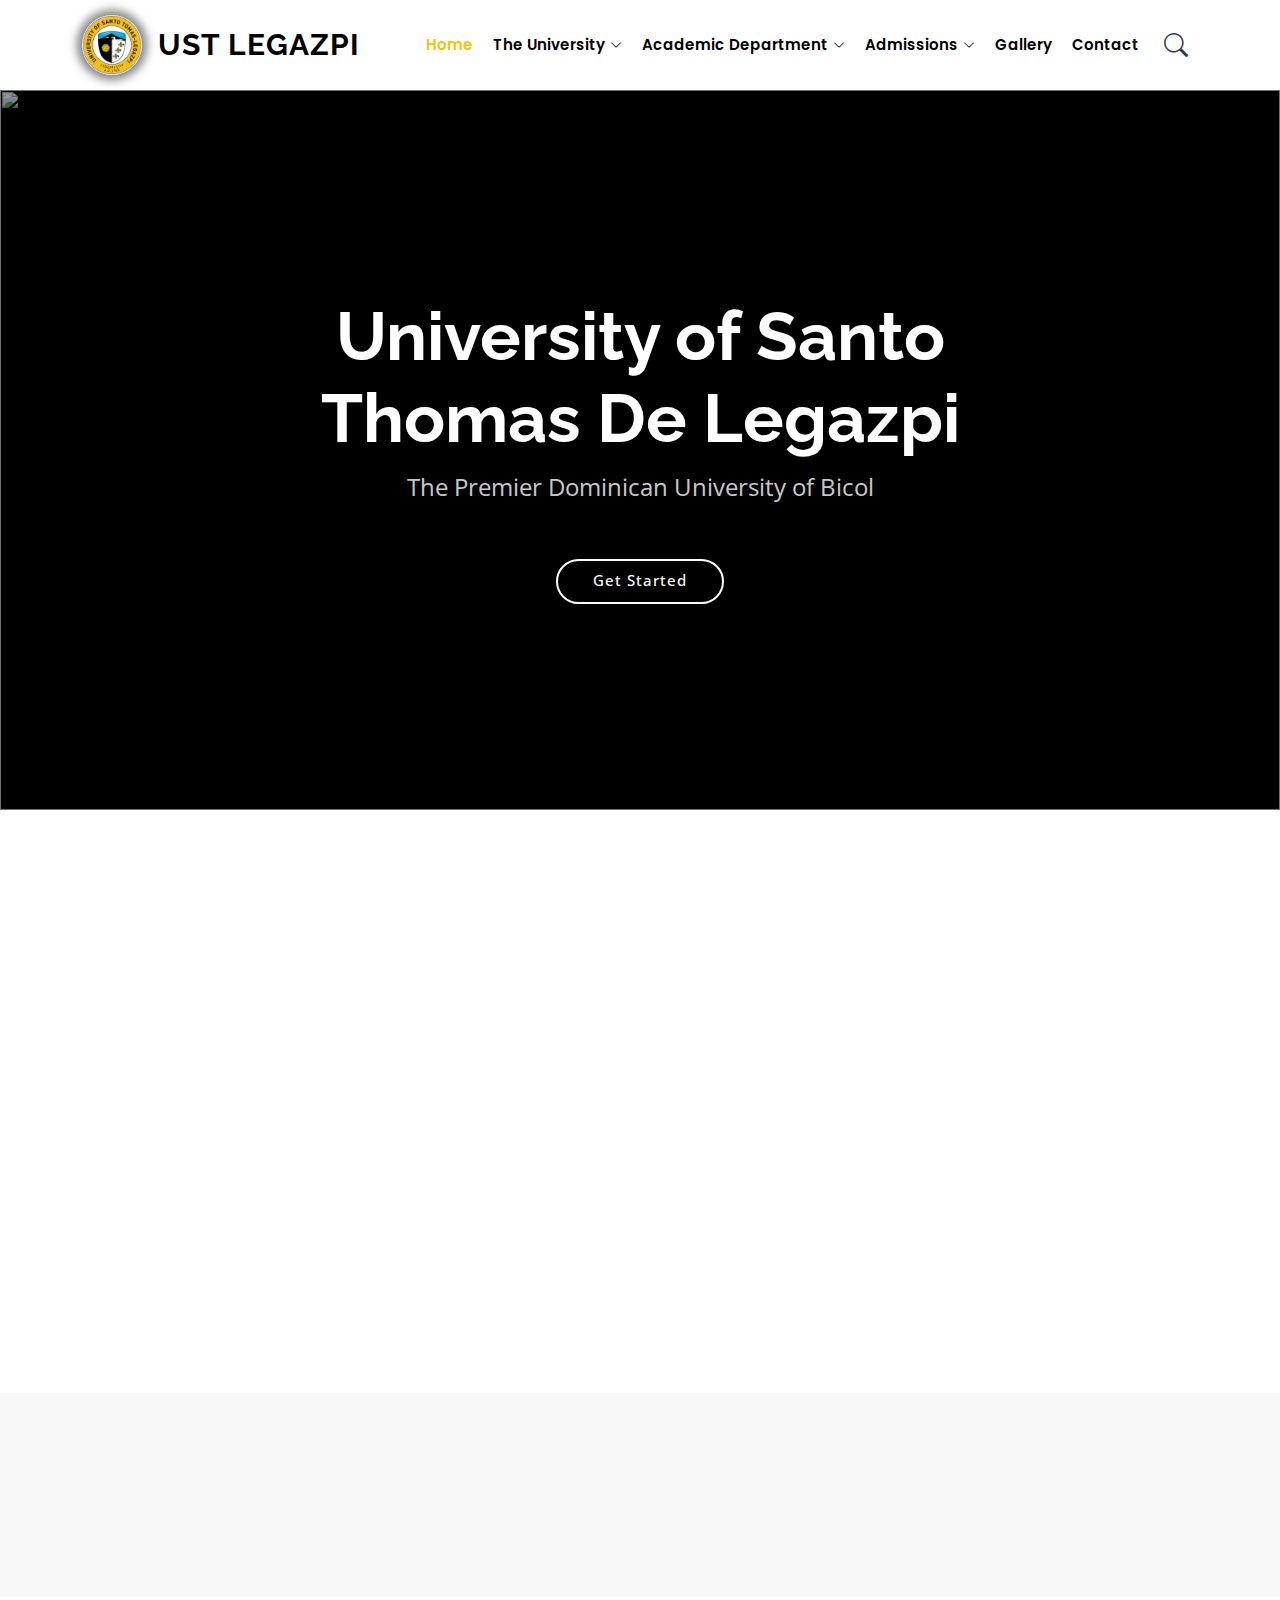
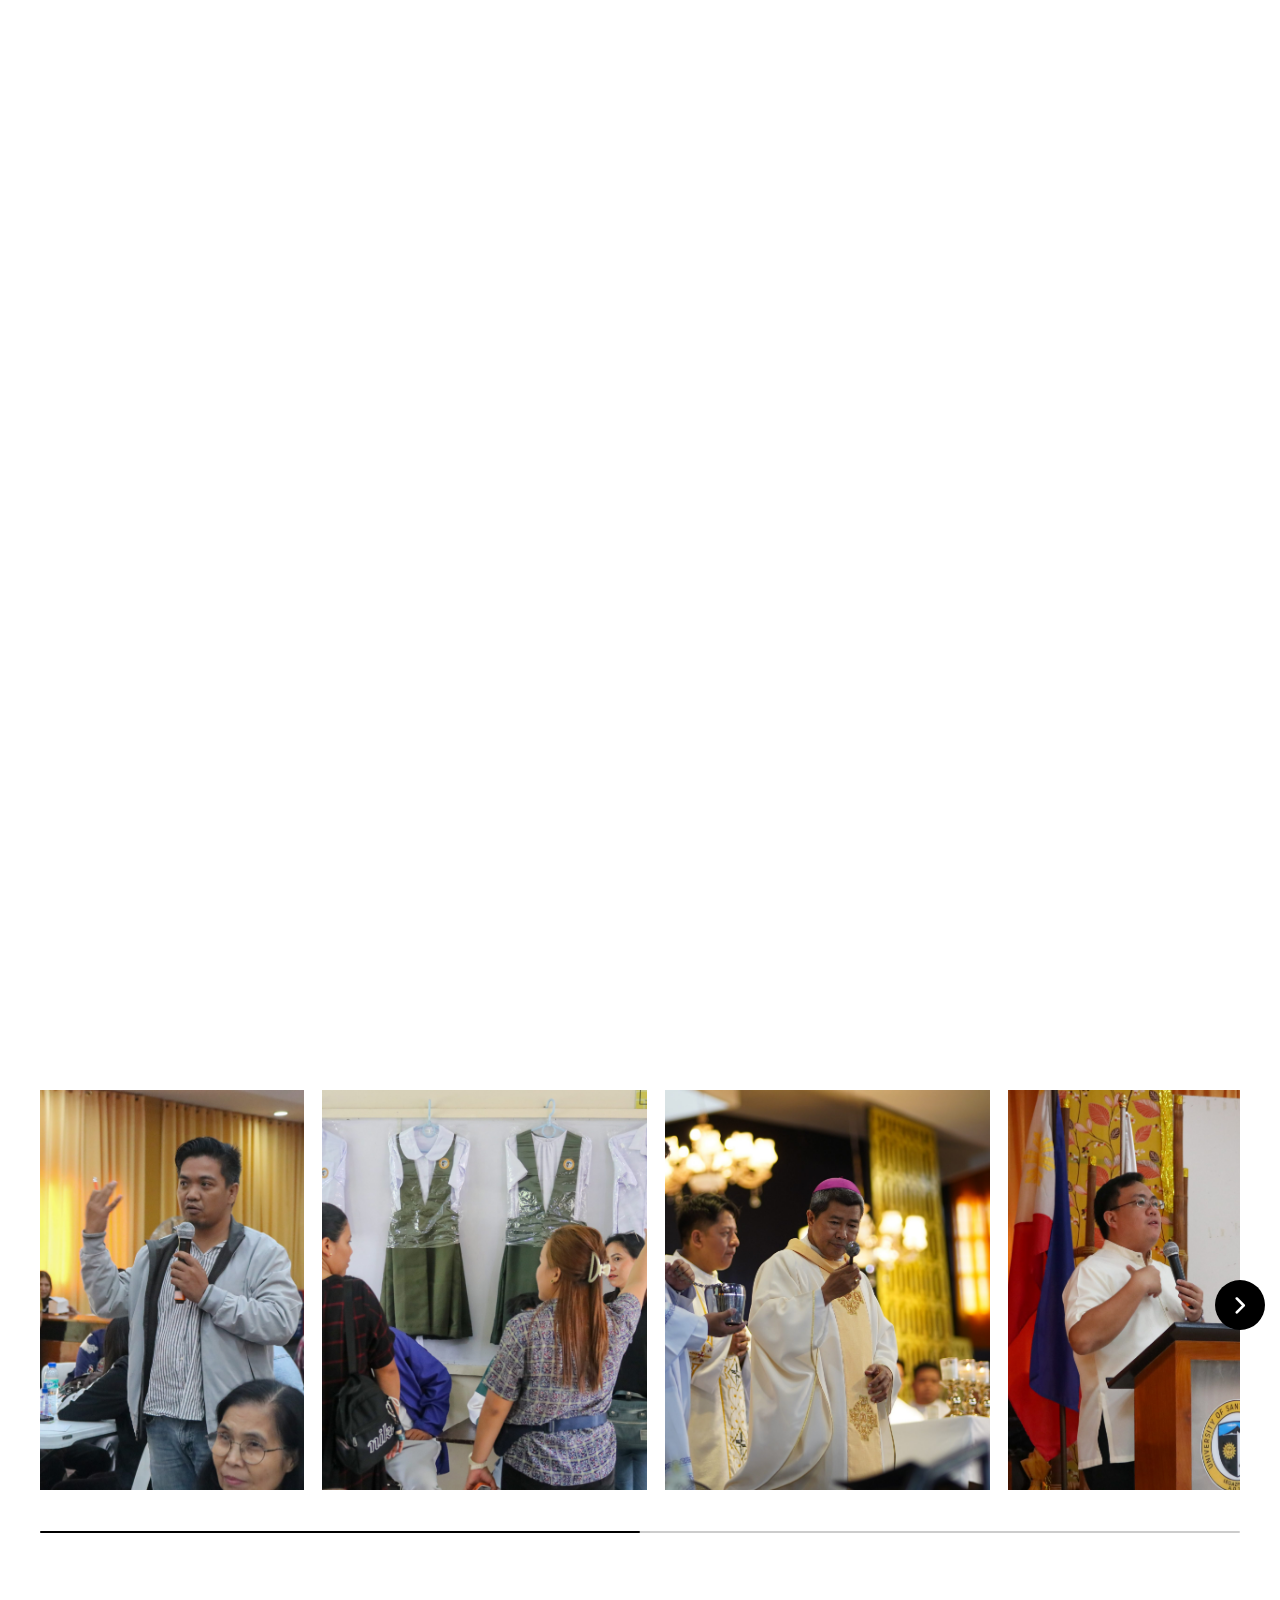
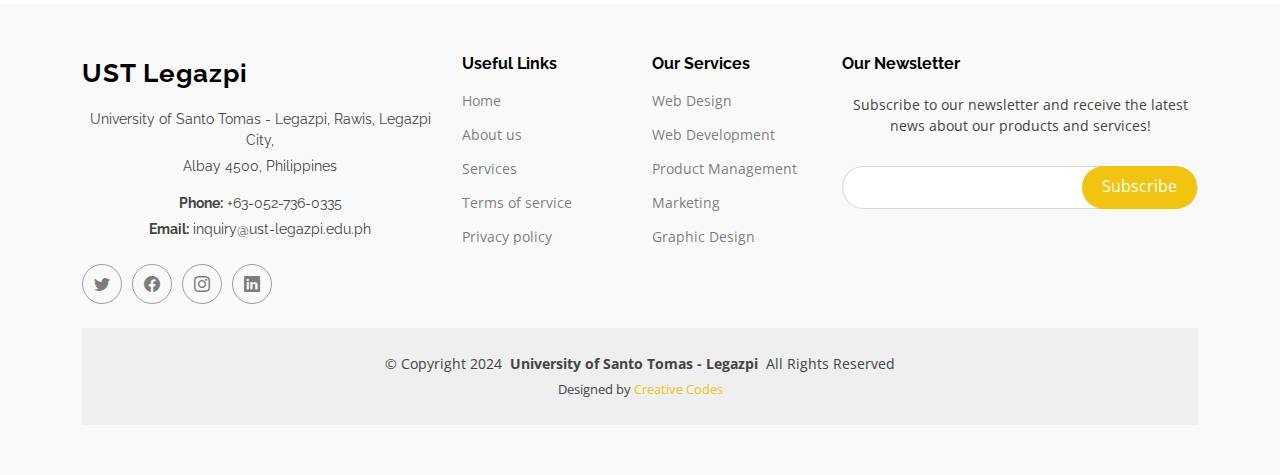
==== commit 3416d9d4: "pita update" ====
--- a/index.html
+++ b/index.html
@@ -303,7 +303,7 @@
   <!-- Section Title -->
   <div class="container section-title" data-aos="fade-up">
     <h2>News</h2>
-    <p class="" style="text-align: left;">Latest News and Events</p>
+    <p class="" style="text-align: left;border-bottom: 4px solid #f1c40f; display: inline-block;">Latest News and Events</p>
   </div><!-- End Section Title -->
 
   <div class="gallery-container">
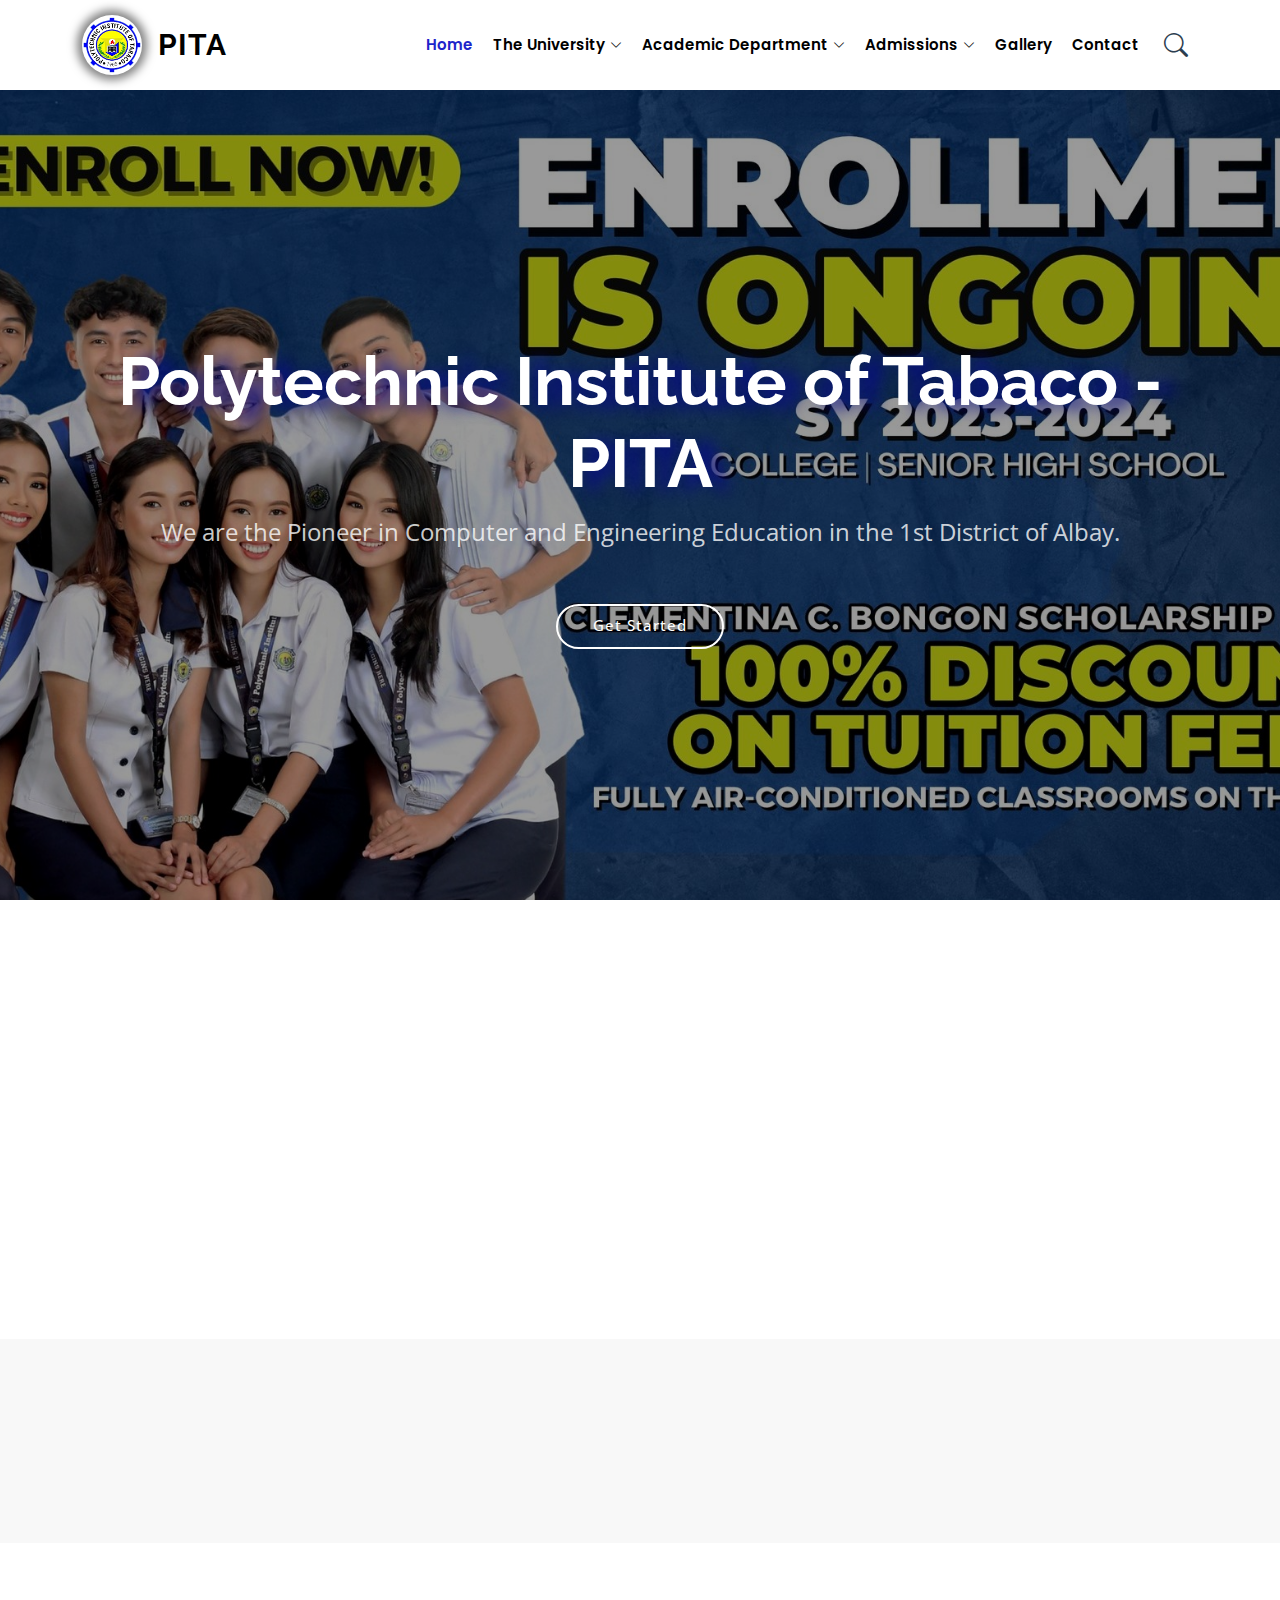
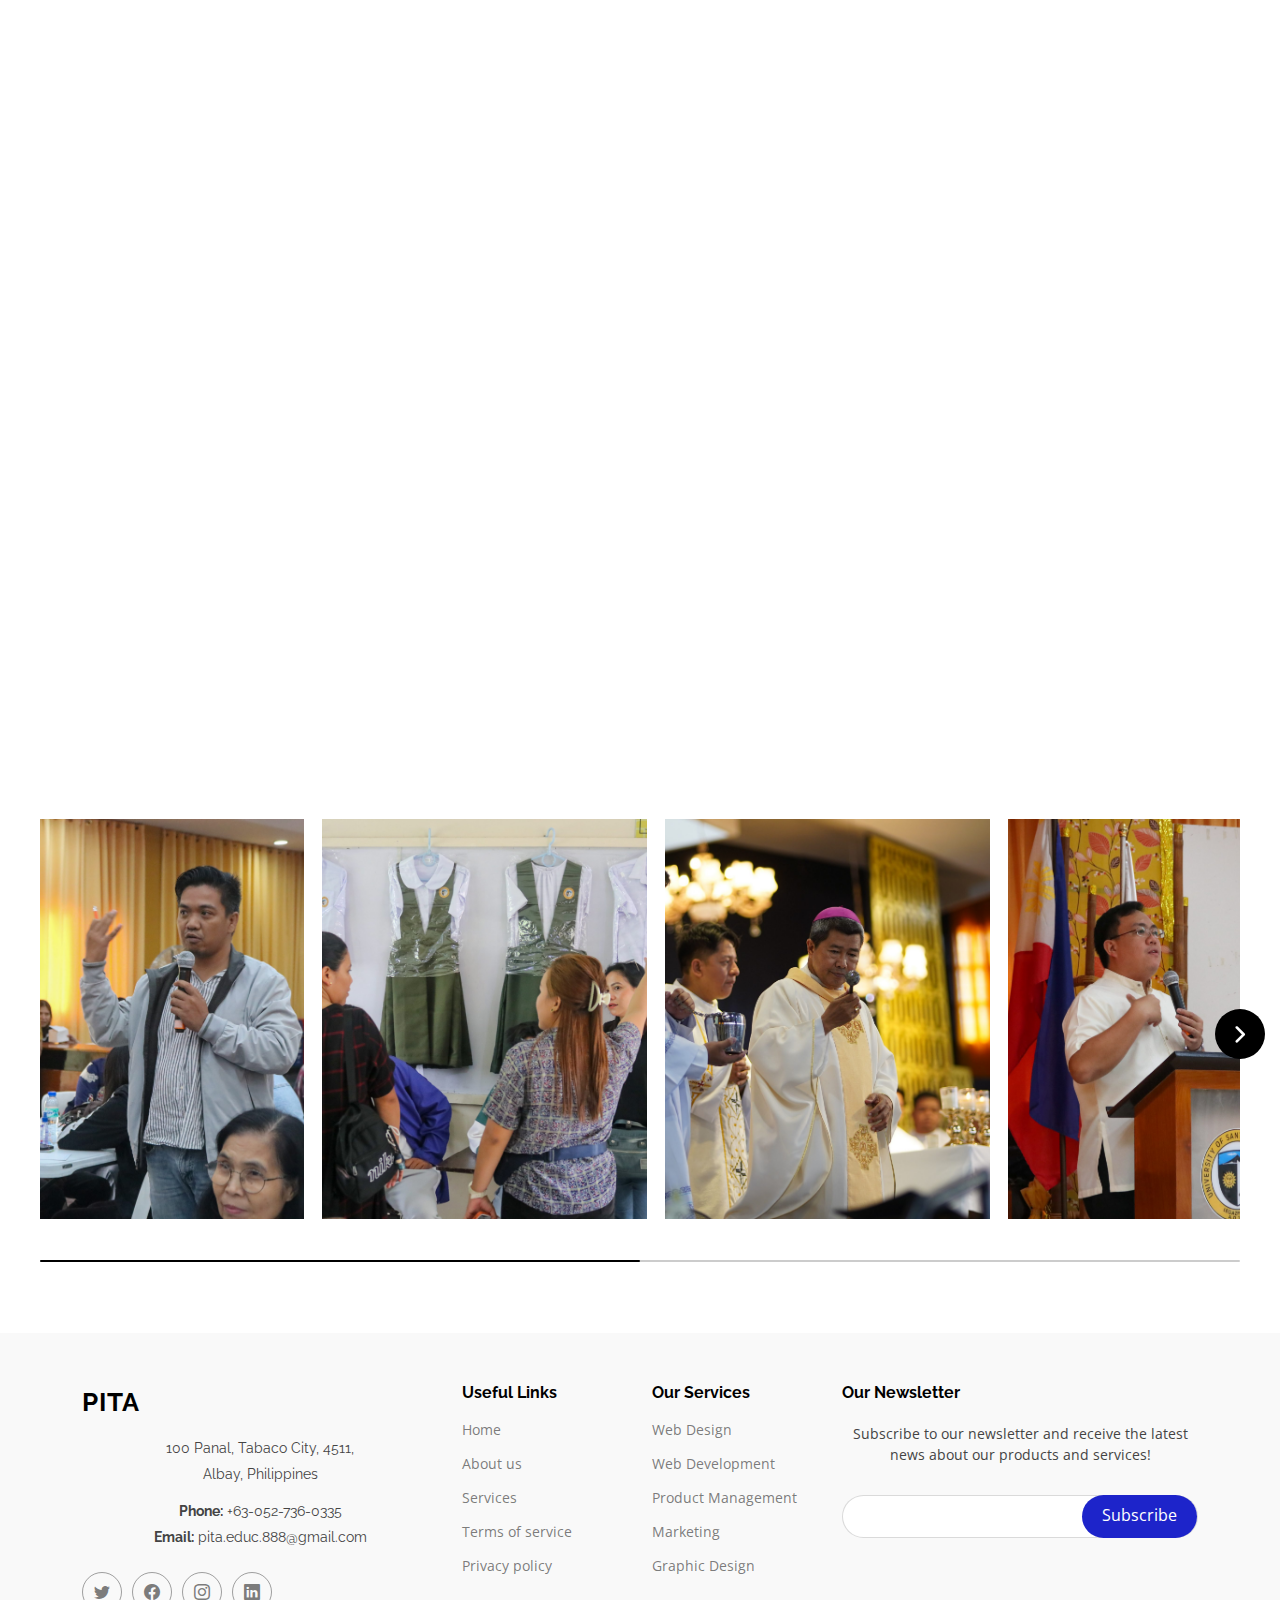
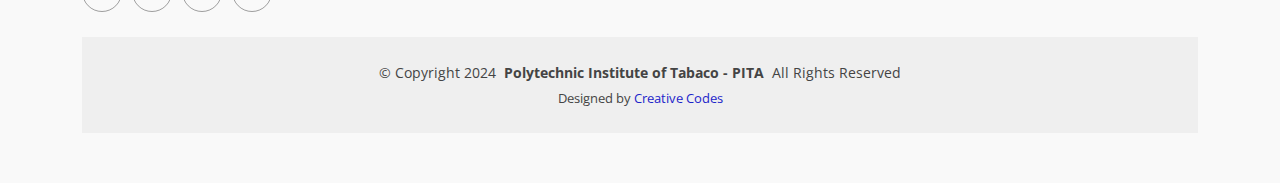
==== commit 3d7369f4: "pita update" ====
--- a/index.html
+++ b/index.html
@@ -4,13 +4,13 @@
 <head>
   <meta charset="utf-8">
   <meta content="width=device-width, initial-scale=1.0" name="viewport">
-  <title>University of Sto. Thomas Legazpi</title>
+  <title>Polytechnic Institute of Tabaco</title>
   <meta content="" name="description">
   <meta content="" name="keywords">
 
   <!-- Favicon -->
-  <link href="assets/img/ustlogo.png" rel="icon">
-  <link href="assets/img/ustlogo.png" rel="apple-touch-icon">
+  <link href="assets/img/welcomepage/logo-removebg-preview.png" rel="icon">
+  <link href="assets/img/welcomepage/logo-removebg-preview.png" rel="apple-touch-icon">
   <link
   rel="stylesheet"
   href="https://fonts.googleapis.com/css2?family=Material+Symbols+Rounded:opsz,wght,FILL,GRAD@48,400,0,0"
@@ -40,8 +40,8 @@
     <div class="container-fluid container-xl position-relative d-flex align-items-center">
 
       <a href="index.html" class="logo d-flex align-items-center me-auto">
-        <img src="assets/img/ustlogo.png" alt="Logo" class="glow-icon"> 
-        <h1 class="sitename" style="margin-left: 8px;">UST Legazpi</h1>
+        <img src="assets/img/welcomepage/logo-removebg-preview.png" alt="Logo" class="glow-icon"> 
+        <h1 class="sitename" style="margin-left: 8px;">PITA </h1>
     </a>
     
     
@@ -115,11 +115,11 @@
     <!-- Hero Section -->
     <section id="hero" class="hero section">
 
-      <img src="assets/img/welcomepage/ust1.png" alt="" data-aos="fade-in">
+      <img src="assets/img/welcomepage/PITA.jpg" alt="" data-aos="fade-in">
 
       <div class="container">
-        <h2 data-aos="fade-up" data-aos-delay="100">University of Santo<br>Thomas De Legazpi</h2>
-        <p data-aos="fade-up" data-aos-delay="200">The Premier Dominican University of Bicol</p>
+        <h2 data-aos="fade-up" data-aos-delay="100">Polytechnic Institute of Tabaco -<br>PITA</h2>
+        <p data-aos="fade-up" data-aos-delay="200">We are the Pioneer in Computer and Engineering Education in the 1st District of Albay.</p>
         <div class="d-flex justify-content-center mt-4" data-aos="fade-up" data-aos-delay="300">
           <a href="courses.html" class="btn-get-started">Get Started</a>
         </div>
@@ -167,16 +167,16 @@
       <div class="row gy-4">
 
         <div class="col-lg-6 order-1 order-lg-2" data-aos="fade-up" data-aos-delay="100">
-          <img src="assets/img/welcomepage/ust.png" class="img-fluid" alt="">
+          <img src="assets/img/welcomepage/profilepic.jpg" class="img-fluid" alt="">
         </div>
 
         <div class="col-lg-6 order-2 order-lg-1 content" data-aos="fade-up" data-aos-delay="200">
-          <h3 style="border-bottom: 4px solid #f1c40f; display: inline-block;">UST-Legazpi</h3>
+          <h3 style="border-bottom: 4px solid #1D24CA; display: inline-block;">Polytechnic Institute of Tabaco</h3>
           <p class="fst-italic">
-              UST-Legazpi is a Catholic higher educational institution devoted to the holistic formation of its students through academic excellence, moral formation, and emotional maturity.
+            Polytechnic Institute of Tabaco (PITA) is a private educational institution situated at the city of Tabaco in Albay, and was established in 1985.
           </p>
           <p>
-              UST-Legazpi offers pre-elementary, elementary, high school (General Curriculum, Special Program in the Arts, and PAASCU Level III-candidate Science High School), Senior High School, and twenty–three (23) programs (in the College of Arts, Sciences and Education; College of Business Management and Accountancy; College of Health Sciences; and College of Engineering, Architecture and Fine Arts), the newest of which are the BS Pharmacy, the first and only program in the Region, and BS Medical Technology, both supervised by UST-Manila. The Peñaranda campus hosts the College of Business Management and Accountancy, College of Law (the Center of Excellence in Legal Education in Bicol), the Graduate School, and the Center for Continuing Education.
+            The institution offers CHED-accredited undergraduate courses in Teacher Education, Engineering, Information Technology and Business Administration. In addition to these tertiary programs are technical-vocational courses recognized by the Technical Education and Skills Development Authority (TESDA), ideal for students who want to enhance their technical skills. 
           </p>
           <a href="about.html" class="read-more"><span>Read More</span><i class="bi bi-arrow-right"></i></a>
       </div>
@@ -233,7 +233,7 @@
     <!-- Section Title -->
     <div class="container section-title" data-aos="fade-up">
       <h2>POPULAR</h2>
-      <p class="" style="border-bottom: 4px solid #f1c40f; display: inline-block;">COURSES</p>
+      <p class="" style="border-bottom: 4px solid #1D24CA; display: inline-block;">COURSES</p>
     </div><!-- End Section Title -->
     
     <div class="container">
@@ -245,15 +245,11 @@
             <img src="assets/img/course-1.jpg" class="img-fluid" alt="...">
             <div class="course-content">
               <div class="d-flex justify-content-between align-items-center mb-3">
-                <p class="category">COLLEGE OF ARTS, SCIENCES, AND EDUCATION (CASE)</p>
+                <p class="category">BACHELOR OF SCIENCE IN INFORMATION TECHNOLOGY</p>
               </div>
-              <p class="description">
-                The College of Arts, Sciences, and Education (CASE) envisions itself to be a sanctuary of excellence in Communication Arts, Liberal Arts, Natural Sciences, Social Sciences, and Teacher Education, forming graduates complemented with research and community involvement, nurtured with nationalism, social responsibility, and leadership; enriched with Bikolano, Filipino, Dominican, Catholic, and Christian values.
-              </p>
-            </div>
-            <div class="learn-more">
               <h3><a href="courses.html">Learn More</a></h3>
             </div>
+           
           </div>
         </div> <!-- End Course Item-->
         
@@ -262,33 +258,27 @@
   
         <div class="col-lg-4 col-md-6 d-flex align-items-stretch mt-4 mt-md-0" data-aos="zoom-in" data-aos-delay="200">
           <div class="course-item">
-            <img src="assets/img/BA.png" class="img-fluid" alt="...">
+            <img src="assets/img/course-1.jpg" class="img-fluid" alt="...">
             <div class="course-content">
               <div class="d-flex justify-content-between align-items-center mb-3">
-                <p class="category">BACHELOR OF ARTS IN COMMUNICATION (BA Comm)</p>
+                <p class="category">BACHELOR OF SCIENCE IN BUSINESS ADMINISTRATION</p>
               </div>
-              <p class="description">The College of Arts, Sciences, and Education (CASE) envisions itself to be a sanctuary of excellence in Communication Arts, Liberal Arts, Natural Sciences, Social Sciences, and Teacher Education, forming graduates complemented with research and community involvement, nurtured with nationalism, social responsibility, and leadership; enriched with Bikolano, Filipino, Dominican, Catholic, and Christian values.</p>
-            </div>
-            <div class="learn-more">
               <h3><a href="courses.html">Learn More</a></h3>
             </div>
+           
           </div>
         </div> <!-- End Course Item-->
   
         <div class="col-lg-4 col-md-6 d-flex align-items-stretch mt-4 mt-lg-0" data-aos="zoom-in" data-aos-delay="300">
           <div class="course-item">
-            <img src="assets/img/philo.png" class="img-fluid" alt="...">
+            <img src="assets/img/course-1.jpg" class="img-fluid" alt="...">
             <div class="course-content">
               <div class="d-flex justify-content-between align-items-center mb-3">
-                <p class="category">BACHELOR OF ARTS IN PHILOSOPHY (BA Philosophy)</p>
+                <p class="category">BACHELOR OF SCIENCE IN ELECTRONICS ENGINEERING</p>
               </div>
-              <p class="description">
-                It aims to teach students how to analyze philosophical arguments and texts. The Bachelor of Arts in Philosophy program studies general and fundamental questions about reality, dwelling on aspects such as that of human nature, existence, reason, society, civilization, culture, and religion. It aims to teach students how to analyze philosophical arguments and texts, construct and present sound judgments, and investigate based on logical reasoning.
-              </p>
-            </div>
-            <div class="learn-more">
               <h3><a href="courses.html">Learn More</a></h3>
             </div>
+           
           </div>
         </div> <!-- End Course Item-->
   
@@ -303,7 +293,7 @@
   <!-- Section Title -->
   <div class="container section-title" data-aos="fade-up">
     <h2>News</h2>
-    <p class="" style="text-align: left;border-bottom: 4px solid #f1c40f; display: inline-block;">Latest News and Events</p>
+    <p class="" style="text-align: left;border-bottom: 4px solid #1D24CA; display: inline-block;">Latest News and Events</p>
   </div><!-- End Section Title -->
 
   <div class="gallery-container">
@@ -352,13 +342,13 @@
         <div class="row gy-4">
             <div class="col-lg-4 col-md-6 footer-about">
                 <a href="index.html" class="logo d-flex align-items-center">
-                    <span class="sitename">UST Legazpi</span>
+                    <span class="sitename">PITA </span>
                 </a>
                 <div class="footer-contact pt-3">
-                    <p>University of Santo Tomas - Legazpi, Rawis, Legazpi City,</p>
-                    <p>Albay 4500, Philippines</p>
+                    <p>100 Panal, Tabaco City, 4511,</p>
+                    <p>Albay, Philippines</p>
                     <p class="mt-3"><strong>Phone:</strong> <span>+63-052-736-0335</span></p>
-                    <p><strong>Email:</strong> <span>inquiry@ust-legazpi.edu.ph</span></p>
+                    <p><strong>Email:</strong> <span>pita.educ.888@gmail.com</span></p>
                 </div>
                 <div class="social-links d-flex mt-4">
                     <a href=""><i class="bi bi-twitter"></i></a>
@@ -406,7 +396,7 @@
         </div>
   
         <div class="container copyright text-center mt-4">
-          <p>© <span>Copyright 2024</span> <strong class="px-1 sitename">University of Santo Tomas - Legazpi</strong> <span>All Rights Reserved</span></p>
+          <p>© <span>Copyright 2024</span> <strong class="px-1 sitename">Polytechnic Institute of Tabaco - PITA</strong> <span>All Rights Reserved</span></p>
           <div class="credits">
             Designed by <a href="">Creative Codes</a>
           </div>
--- a/assets/css/main.css
+++ b/assets/css/main.css
@@ -13,7 +13,7 @@
   --default-color-rgb: 68, 68, 68;
   --heading-color: #000000;
   --heading-color-rgb: 55, 66, 59;
-  --accent-color: #F1C40F;
+  --accent-color: #1D24CA;
   --accent-color-rgb: 95, 207, 128;
   --contrast-color: #ffffff;
   --contrast-color-rgb: 255, 255, 255;
@@ -22,7 +22,7 @@
 /* Nav Menu Colors */
 :root {
   --nav-color: #000000;
-  --nav-hover-color: #F1C40F;
+  --nav-hover-color: #1D24CA;
   --nav-dropdown-color: #272828;
   --nav-dropdown-hover-color: #000000;
   --nav-dropdown-background-color: #ffffff;
@@ -184,7 +184,7 @@
 
   .navmenu li:hover>a,
   .navmenu li a.active:hover {
-    color: var(--nav-hover-color); /* Ensure hover color works even if the link is active */
+    color: var(--nav-hover-color);
   }
 
   .navmenu .dropdown ul {
@@ -780,7 +780,7 @@
   --background-color-rgb: 0, 0, 0;
   --heading-color: #ffffff;
   width: 100%;
-  min-height: 80vh;
+  min-height: 90vh;
   position: relative;
   padding: 80px 0;
   display: flex;
@@ -817,6 +817,7 @@
   margin: 0;
   font-size: 68px;
   font-weight: 700;
+  text-shadow: 15px 3px 16px rgb(7, 11, 136);
   
 }
 
@@ -1069,7 +1070,7 @@
 --------------------------------------------------------------*/
 .courses .course-item {
   border-radius: 5px;
-  border: 1px solid rgba(var(--default-color-rgb), 0.1);
+
 }
 
 .courses .course-content {
@@ -1948,7 +1949,7 @@
 }
 
 .custom-card-title {
-  background-color: #F1C40F;
+  background-color: #1D24CA;
   padding: 10px; /* Customize padding */
   font-size: 20px; /* Customize font size */
   font-weight: bold; /* Optionally customize font weight */
@@ -2066,7 +2067,7 @@
 }
 
 .form-control {
-  border: 1px solid #F1C40F;
+  border: 1px solid #1D24CA;
   border-radius: 2px;
   padding: 8px;
   margin-bottom: 15px;
@@ -2244,7 +2245,7 @@
 }
 
 .custom-btn {
-  background-color: #F1C40F;
+  background-color: #1D24CA;
   border-color: #dadada;
   color: #fff;
   font-size: 16px;
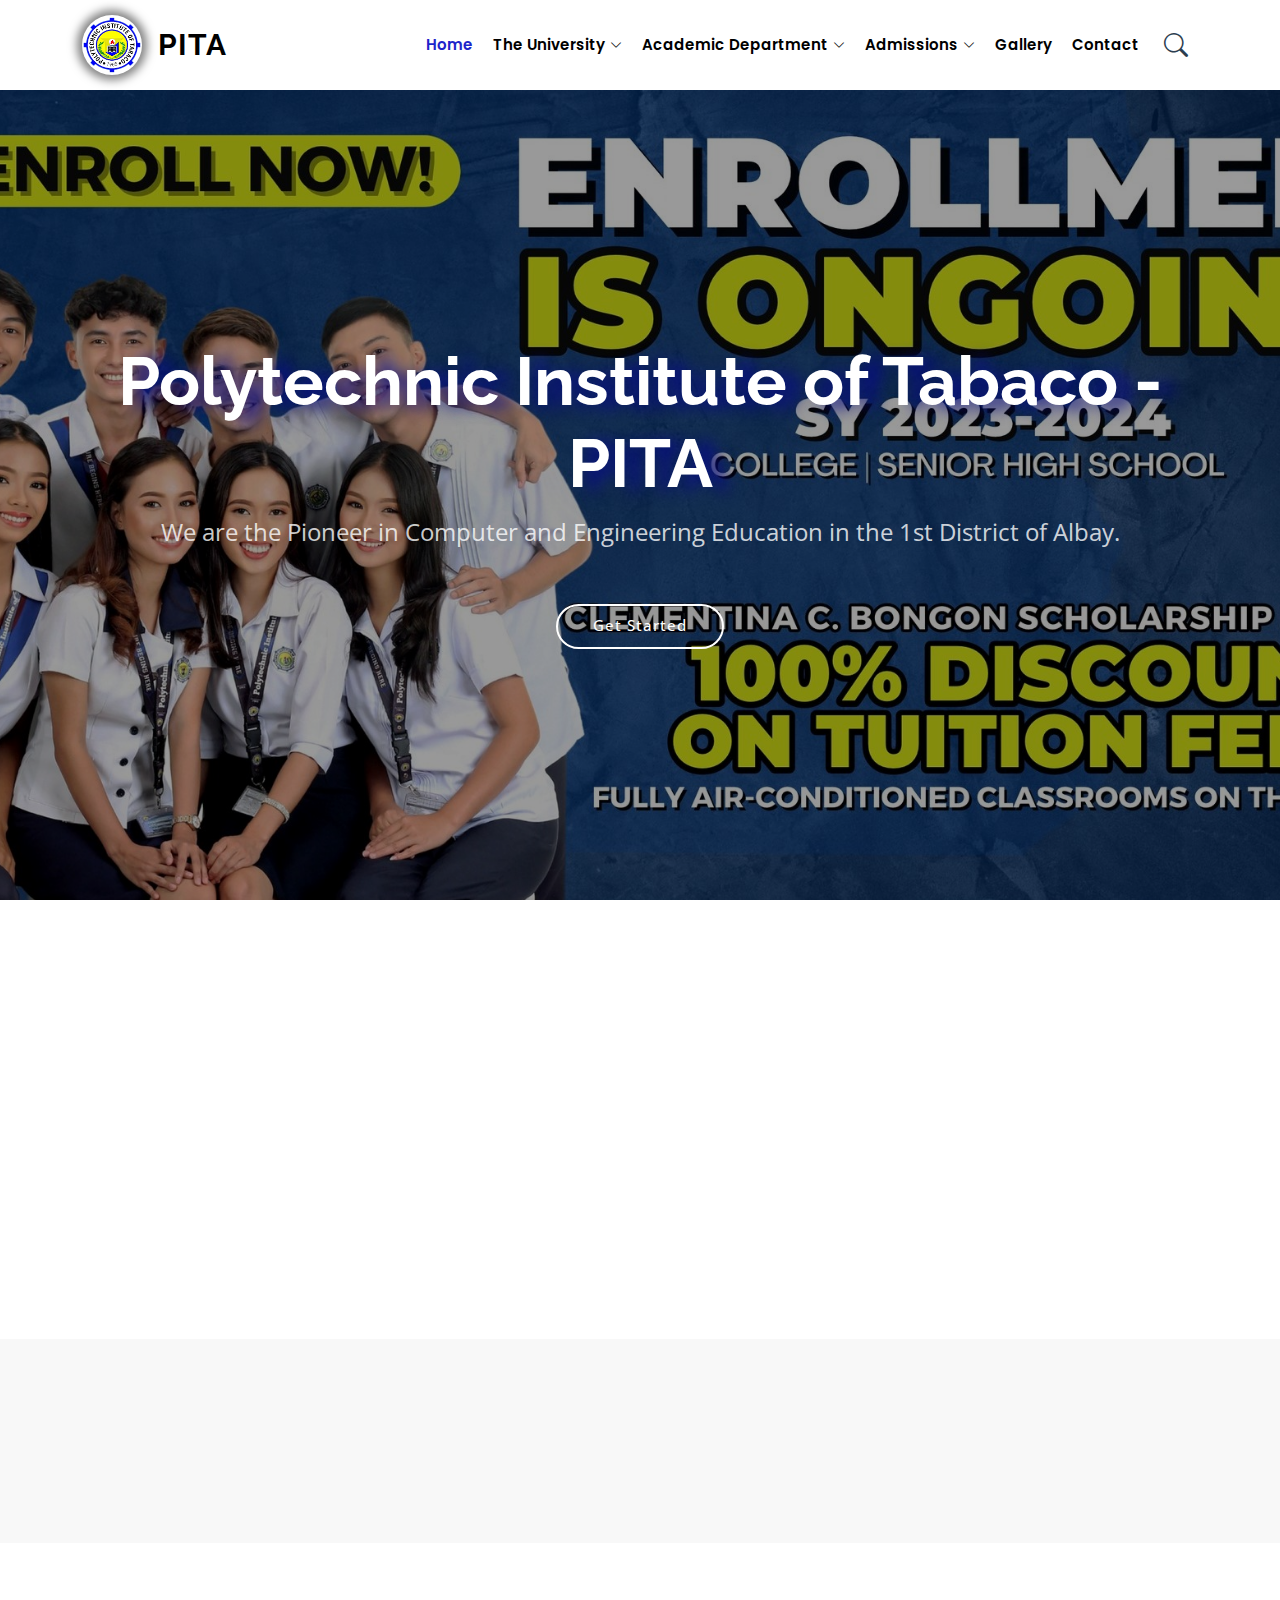
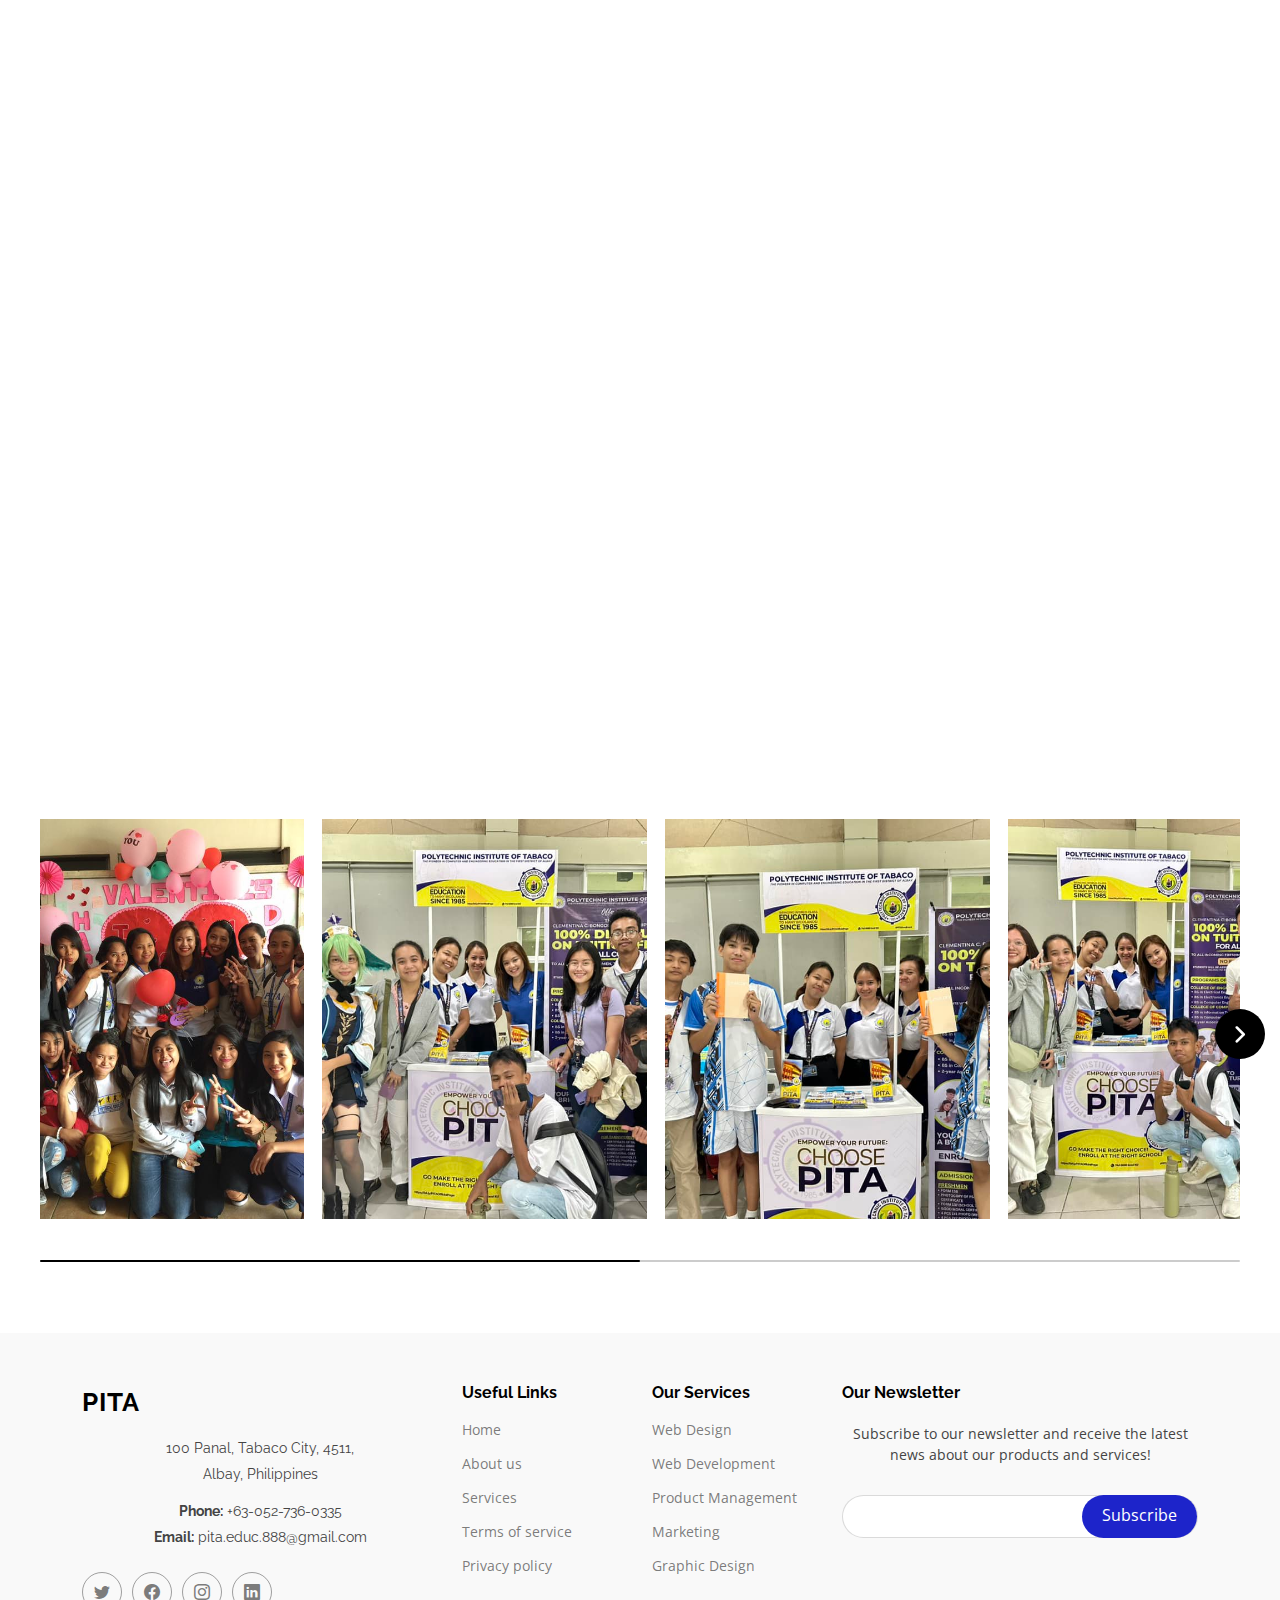
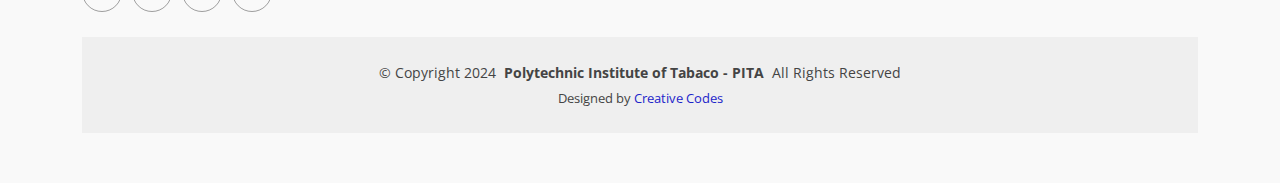
==== commit 7e44e235: "gallery up" ====
--- a/index.html
+++ b/index.html
@@ -302,20 +302,20 @@
         chevron_left
       </button>
       <ul class="photo-list">
-        <img class="photo-item" src="assets/img/gallery/gal1.jpg" alt="img-1" />
-        <img class="photo-item" src="assets/img/gallery/gal2.jpg" alt="img-2" />
-        <img class="photo-item" src="assets/img/gallery/gal3.jpg" alt="img-3" />
-        <img class="photo-item" src="assets/img/gallery/gal4.jpg" alt="img-4" />
-        <img class="photo-item" src="assets/img/gallery/gal5.jpg" alt="img-5" />
-        <img class="photo-item" src="assets/img/gallery/gal6.jpg" alt="img-6" />
-        <img class="photo-item" src="assets/img/gallery/gal7.jpg" alt="img-7" />
-        <img class="photo-item" src="assets/img/gallery/gal8.jpg" alt="img-8" />
-        <img class="photo-item" src="assets/img/gallery/gal9.jpg" alt="img-9" />
-        <img class="photo-item" src="assets/img/gallery/gal10.jpg" alt="img-10" />
-        <img class="photo-item" src="assets/img/gallery/gal1.jpg" alt="img-1" />
-        <img class="photo-item" src="assets/img/gallery/gal2.jpg" alt="img-2" />
-        <img class="photo-item" src="assets/img/gallery/gal3.jpg" alt="img-3" />
-        <img class="photo-item" src="assets/img/gallery/gal4.jpg" alt="img-4" />
+        <img class="photo-item" src="assets/img/gall/1.jpg" alt="img-1" />
+        <img class="photo-item" src="assets/img/gall/2.jpg" alt="img-2" />
+        <img class="photo-item" src="assets/img/gall/3.jpg" alt="img-3" />
+        <img class="photo-item" src="assets/img/gall/4.jpg" alt="img-4" />
+        <img class="photo-item" src="assets/img/gall/5.jpg" alt="img-5" />
+        <img class="photo-item" src="assets/img/gall/6.jpg" alt="img-6" />
+        <img class="photo-item" src="assets/img/gall/7.jpg" alt="img-7" />
+        <img class="photo-item" src="assets/img/gall/8.jpg" alt="img-8" />
+        <img class="photo-item" src="assets/img/gall/9.jpg" alt="img-9" />
+        <img class="photo-item" src="assets/img/gall/10.jpg" alt="img-10" />
+        <img class="photo-item" src="assets/img/gall/1.jpg" alt="img-1" />
+        <img class="photo-item" src="assets/img/gall/2.jpg" alt="img-2" />
+        <img class="photo-item" src="assets/img/gall/3.jpg" alt="img-3" />
+        <img class="photo-item" src="assets/img/gall/4.jpg" alt="img-4" />
       
         
       </ul>
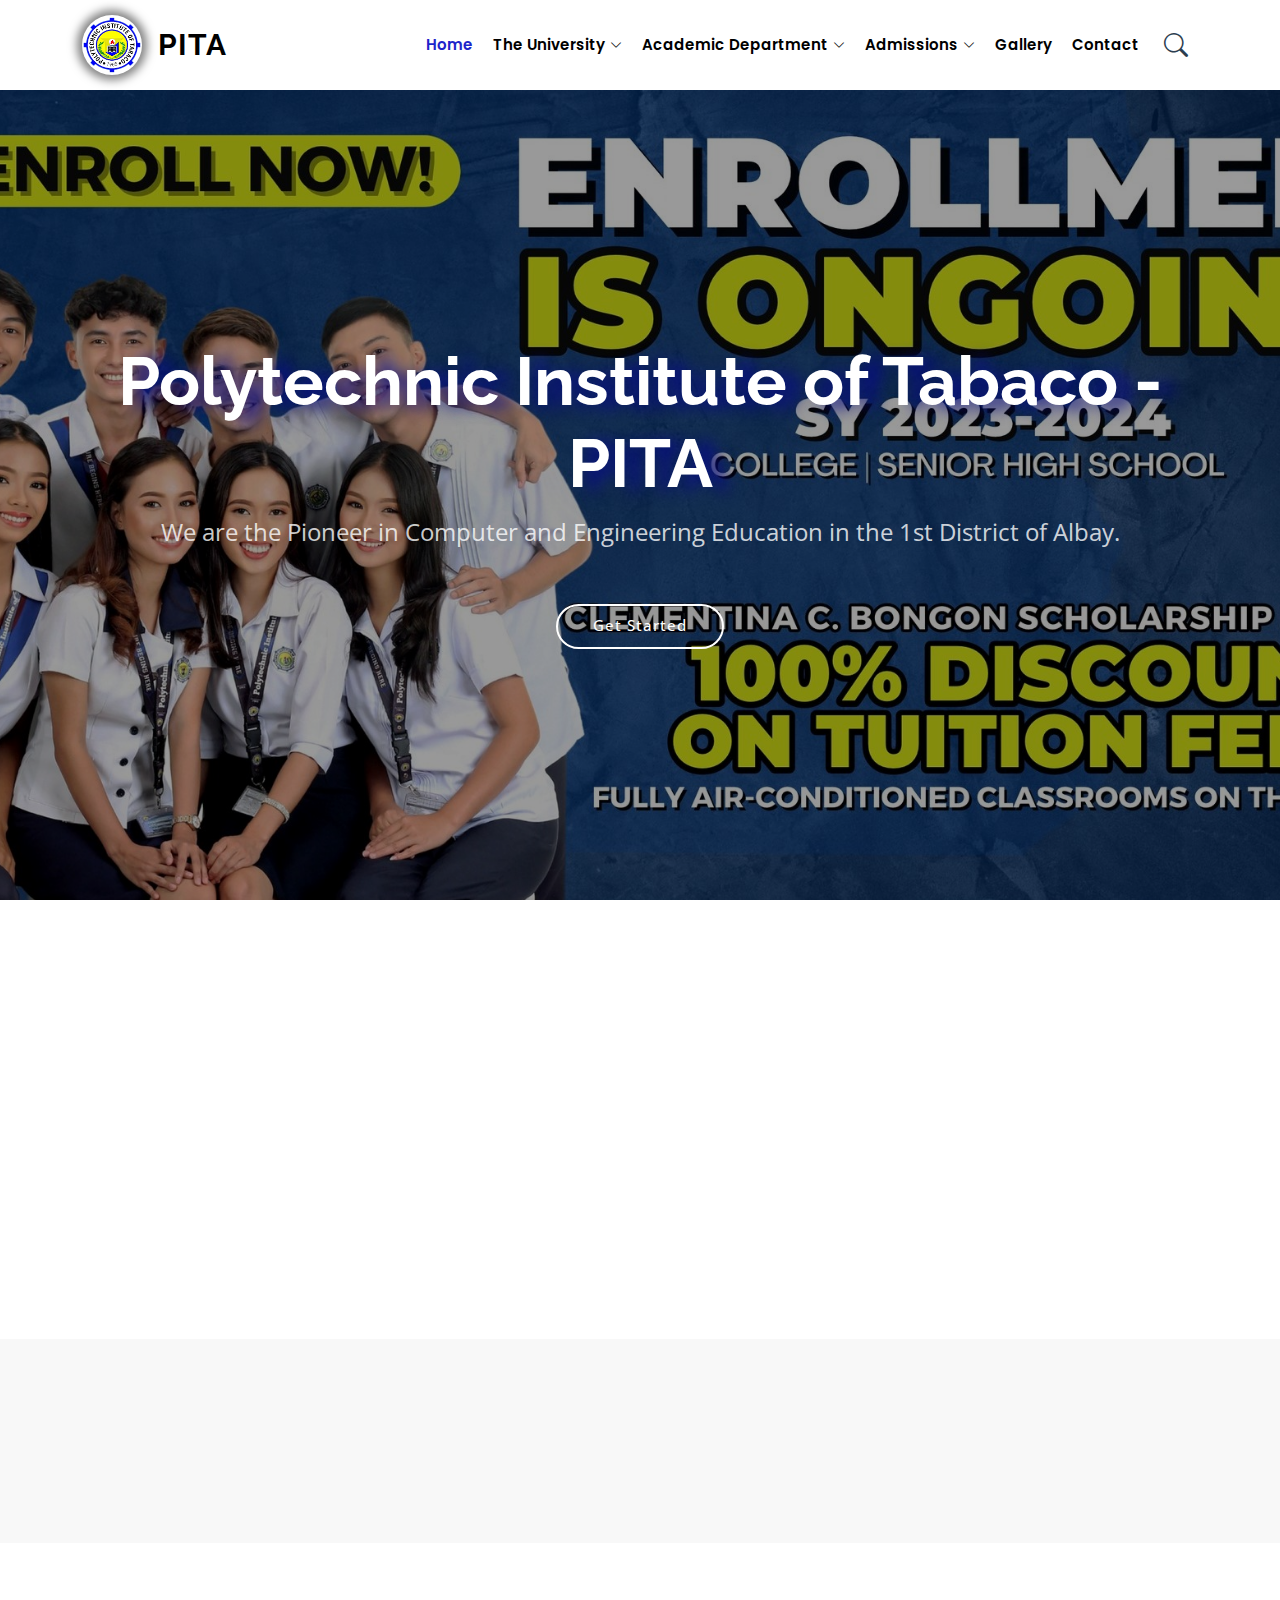
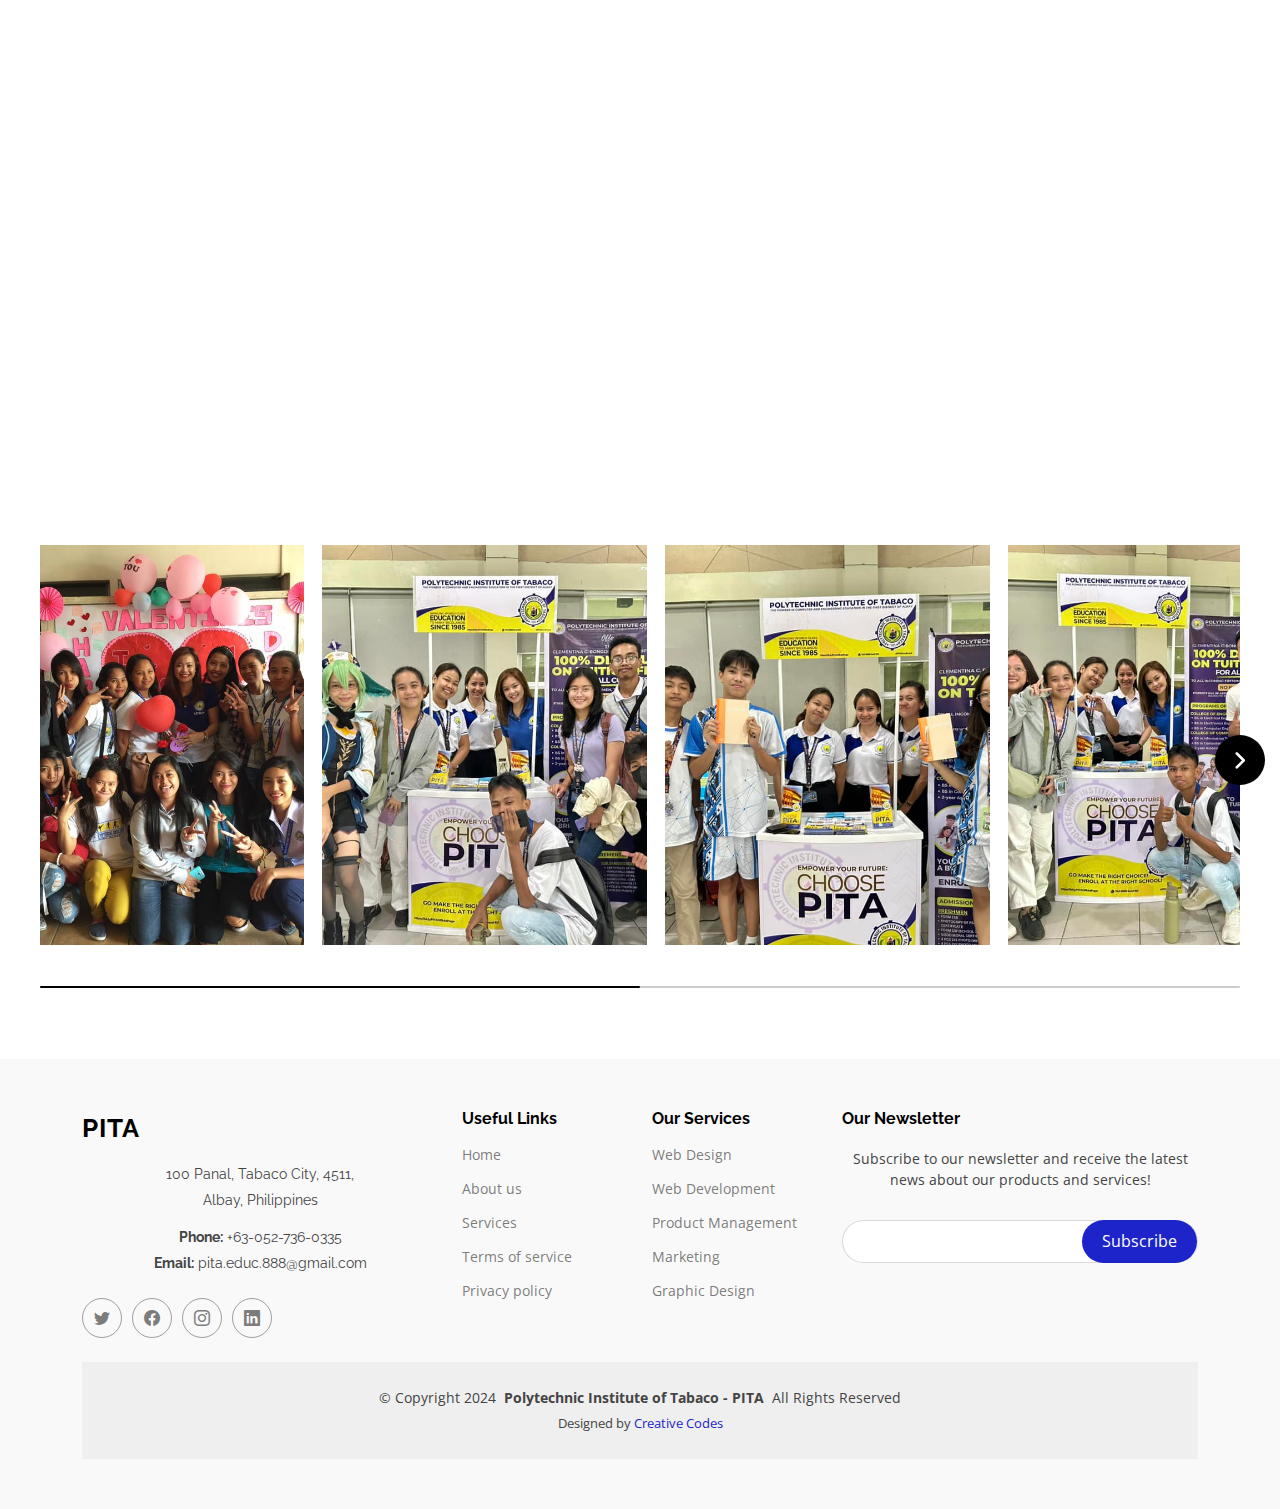
==== commit a5f0e6b4: "index" ====
--- a/index.html
+++ b/index.html
@@ -34,7 +34,7 @@
 </head>
 
 <body class="index-page">
-<!-- University Logo, Name, and Slogan with Link -->
+
 
   <header id="header" class="header d-flex align-items-center sticky-top">
     <div class="container-fluid container-xl position-relative d-flex align-items-center">
@@ -89,23 +89,6 @@
   </nav>
   
 
-      <!--<li class="dropdown"><a href="#"><span>Academic Department</span> <i class="bi bi-chevron-down toggle-dropdown"></i></a>
-            <ul>
-              <li><a href="#">Basic Education</a></li>
-              <li class="dropdown"><a href="#"><span>Example 1</span> <i class="bi bi-chevron-down toggle-dropdown"></i></a>
-                <ul>
-                  <li><a href="#">Example 1</a></li>
-                  <li><a href="#">Example 2</a></li>
-                  <li><a href="#">Example 3</a></li>
-                  <li><a href="#">Example 4</a></li>
-                  <li><a href="#">Example 5</a></li>
-                </ul>
-              </li>
-              <li><a href="#">Colleges</a></li>
-              <li><a href="#">Graduate School</a></li>
-              <li><a href="#">College of Law</a></li>
-            </ul>
-          </li>-->
 
     </div>
   </header>
@@ -126,38 +109,7 @@
       </div>
       
 
-    </section><!-- /Hero Section -->
-
-    <!-- About Section 
-    <section id="about" class="about section">
-
-      <div class="container">
-
-        <div class="row gy-4">
-
-          <div class="col-lg-6 order-1 order-lg-2" data-aos="fade-up" data-aos-delay="100">
-            <img src="assets/img/welcomepage/ust.png" class="img-fluid" alt="">
-          </div>
-
-          <div class="col-lg-6 order-2 order-lg-1 content" data-aos="fade-up" data-aos-delay="200">
-            <h3 style="border-bottom: 4px solid #f1c40f; display: inline-block;">UST-Legazpi</h3>
-            <p class="fst-italic">
-                UST-Legazpi is a Catholic higher educational institution devoted to the holistic formation of its students through academic excellence, moral formation, and emotional maturity.
-            </p>
-            <p>
-                UST-Legazpi offers pre-elementary, elementary, high school (General Curriculum, Special Program in the Arts, and PAASCU Level III-candidate Science High School), Senior High School, and twenty–three (23) programs (in the College of Arts, Sciences and Education; College of Business Management and Accountancy; College of Health Sciences; and College of Engineering, Architecture and Fine Arts), the newest of which are the BS Pharmacy, the first and only program in the Region, and BS Medical Technology, both supervised by UST-Manila. The Peñaranda campus hosts the College of Business Management and Accountancy, College of Law (the Center of Excellence in Legal Education in Bicol), the Graduate School, and the Center for Continuing Education.
-            </p>
-            <a href="#" class="read-more"><span>Read More</span><i class="bi bi-arrow-right"></i></a>
-        </div>
-        
-
-        </div>
-
-      </div>
-
-    </section> /About Section -->
-
-
+    </section>
 
      <!-- About Section -->
   <section id="about" class="about section">
